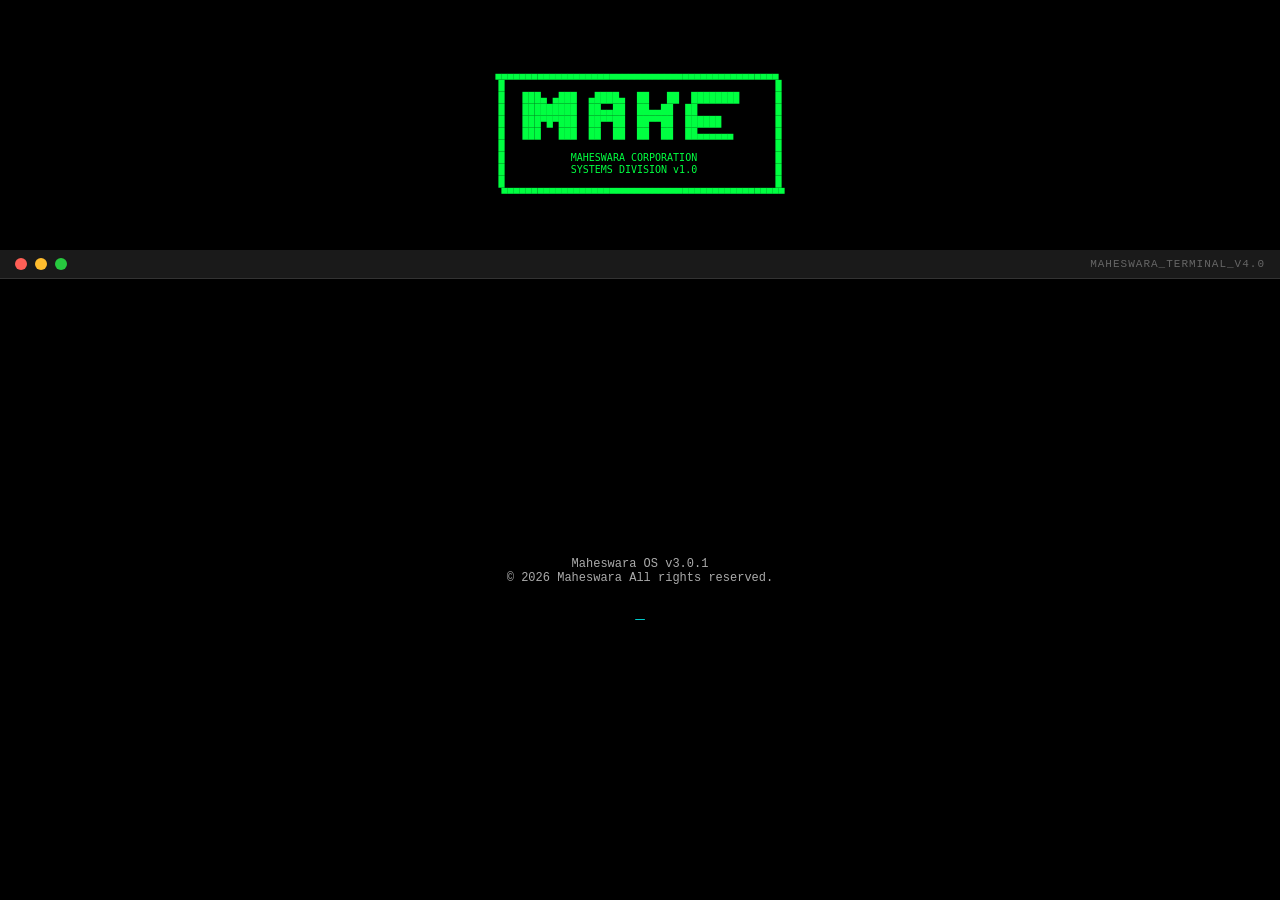
==== index.html @ d6e2cd4a "Update index.html" ====
<!DOCTYPE html>
<html lang="en">
<head>
<meta charset="UTF-8">
<meta name="viewport" content="width=device-width, initial-scale=1.0">
<title>Maheswara // Home</title>
<link rel="stylesheet" href="style.css">
<style>
/* SITE REVEAL */
.site-wrapper { display: none; opacity: 0; transition: opacity 0.8s ease; }

/* THE REAL TERMINAL CURSOR */
.cursor::after {
content: '_';
font-weight: bold;
animation: cmd-blink 1s step-end infinite;
color: var(--neon-cyan, #00f2ff);
}
@keyframes cmd-blink { 50% { opacity: 0; } }

/* MODULE ANIMATIONS */
.module { opacity: 0; transform: translateY(10px); transition: all 0.5s ease; }
.module.revealed { opacity: 1; transform: translateY(0); }

/* BOOT SCREEN STYLES */
#loading-bar-container { width: 300px; height: 15px; border: 2px solid #00f2ff; margin: 15px auto; position: relative; display: none; }
#loading-bar-fill { height: 100%; width: 0%; background: #00f2ff; box-shadow: 0 0 10px #00f2ff; }

/* HEADER LIVE STATS */
.live-stats {
display: flex;
justify-content: space-between;
background: rgba(0, 242, 255, 0.1);
border: 1px solid var(--neon-cyan, #00f2ff);
padding: 5px 10px;
font-family: var(--font-mono), monospace;
font-size: 0.75em;
color: var(--neon-cyan, #00f2ff);
margin-bottom: 15px;
}

/* Specific red for the rogue process failure */
.status-failed {
    color: #ff5f56;
    font-weight: bold;
    text-shadow: 0 0 5px #ff5f56;
}

/* Hide footer initially for sequential reveal */
#main-footer { opacity: 0; transition: opacity 0.5s; }
</style>
</head>
<body>

<!-- BOOT SCREEN -->
<div id="boot-screen" style="position:fixed; top:0; left:0; width:100%; height:100%; background:#000; z-index:10000; font-family:var(--font-mono), monospace; overflow:hidden; color: #00f2ff; display: flex; flex-direction: column;">
<pre><div id="boot-screen">
    <!-- This is where the logo goes -->
    <pre id="boot-logo" style="color: #00ff41; text-align: center; font-size: 10px; line-height: 1.2;">
▄▄▄▄▄▄▄▄▄▄▄▄▄▄▄▄▄▄▄▄▄▄▄▄▄▄▄▄▄▄▄▄▄▄▄▄▄▄▄▄▄▄▄▄▄▄▄ 
 █                                             █ 
 █   ███▄ ▄███  ▄████▄  ██   ██  ████████      █ 
 █   █████████  ██▄▄██  ██▄▄██  ██             █ 
 █   ███▀█▀███  ██▀▀██  ██▀▀██  ██████         █ 
 █   ███   ███  ██  ██  ██  ██  ██▄▄▄▄▄▄       █ 
 █                                             █ 
 █           MAHESWARA CORPORATION             █ 
 █           SYSTEMS DIVISION v1.0             █ 
 █                                             █ 
 ▀▀▀▀▀▀▀▀▀▀▀▀▀▀▀▀▀▀▀▀▀▀▀▀▀▀▀▀▀▀▀▀▀▀▀▀▀▀▀▀▀▀▀▀▀▀▀
    </pre>
</div></pre>
<!-- macOS STYLE TOP BAR -->
<div style="background: #1a1a1a; padding: 8px 15px; display: flex; justify-content: space-between; align-items: center; border-bottom: 1px solid #333;">
<div style="display: flex; gap: 8px;">
<div style="width: 12px; height: 12px; background: #ff5f56; border-radius: 50%;"></div>
<div style="width: 12px; height: 12px; background: #ffbd2e; border-radius: 50%;"></div>
<div style="width: 12px; height: 12px; background: #27c93f; border-radius: 50%;"></div>
</div>
<div style="color: #666; font-size: 11px; letter-spacing: 1px;">MAHESWARA_TERMINAL_V4.0</div>
</div>

<div id="terminal-body" style="padding: 40px; flex-grow: 1; display: flex; flex-direction: column; justify-content: center; align-items: center;">

<!-- INITIAL PROMPT SCREEN -->
<div id="init-prompt" style="text-align: center;">
<div style="font-size: 12px; color: #aaa; margin-bottom: 20px;">
Maheswara OS v3.0.1<br>
© 2026 Maheswara All rights reserved.
</div>
<span id="prompt-text"></span><span class="cursor"></span>
</div>

<!-- MAIN BOOT LOGO (Hidden Initially) -->
<div id="boot-sequence-container" style="display: none; text-align: center;">
<pre id="ascii-logo" style="font-size: 12px; line-height: 1.1; color: #00f2ff; text-shadow: 0 0 5px #00f2ff; margin-bottom: 20px; text-align: left;"></pre>

<div id="loading-bar-container"><div id="loading-bar-fill"></div></div>

<div style="display: flex; justify-content: center; align-items: center; gap: 10px; margin-top: 10px;">
<div id="boot-spinner" style="font-size: 1.2em; width: 15px;"></div>
<div id="boot-text" style="text-transform:uppercase; font-size: 12px; letter-spacing: 2px;"></div>
</div>
</div>
</div>
</div>

<div class="scanlines"></div>

<!-- MAIN SITE CONTENT -->
<div class="site-wrapper" id="main-site">
<header>
<div class="live-stats">
<div><span id="header-spinner"></span> MaheSwara Website-Interface // Build v3.0.1 // SYSTEM_STATUS: OPERATIONAL</div>
<div>SYS_STATUS: ACTIVE // LOG_TIME: <span id="utc-time"></span> UTC</div>
</div>
<div>
<div class="sys-info">ROOT_ACCESS_GRANTED // LOC: JAKARTA/DEPOK</div>
<h1 style="margin: 0; color: #fff; text-shadow: 0 0 10px var(--neon-cyan); text-transform: uppercase; font-size: 2.5em; letter-spacing: 2px;">Maheswara</h1>
</div>
<nav>
<ul>
<li><a href="main.html" class="active">cd /home</a></li>
<li><a href="blog.html">cd /blog</a></li>
<li><a href="archive.html">cd /archive</a></li>
<li><a href="social.html">cd /social_media</a></li>
</ul>
</nav>
</header>

<main class="content-grid">
<aside class="left-column">
<!-- MODULE 1: ID -->
<div class="module" id="mod-id">
<div class="module-title">IDENTIFICATION</div>
<img src="images/profile.png" alt="[USER_PHOTO]" style="width: 100%; border: 1px solid var(--neon-cyan); margin-bottom: 15px;">
<div style="font-size: 0.85em; color: #aaa; font-family: var(--font-mono);">
<span id="id-type-target" class="cursor"></span>
</div>
</div>

<!-- MODULE 2: SKILLS -->
<div class="module" id="mod-skills">
<div class="module-title">KNOWLEDGE_SKILLS</div>
<div style="font-size: 0.8em; line-height: 2; font-family: var(--font-mono);">
WIKIPEDIA_EDITING <span class="skill-bar" data-fill="8">[□□□□□□□□□□]</span> 80%<br>
DIGITAL_ARCHIVING <span class="skill-bar" data-fill="7">[□□□□□□□□□□]</span> 70%<br>
VIOLIN_PRACTICE   <span class="skill-bar" data-fill="5">[□□□□□□□□□□]</span> 50%<br>
SIM_CITY_LOGIC    <span class="skill-bar" data-fill="9">[□□□□□□□□□□]</span> 90%
</div>
</div>
</aside>

<section class="center-column">
<!-- MODULE 3: HELLO WORLD -->
<div class="module" id="mod-hello">
<div class="module-title">HELLO_WORLD.txt</div>
<div class="content-text">
<h2><span id="hello-h2-target" class="cursor"></span></h2>
<p><span id="hello-p1-target"></span></p>
<p><span id="hello-p2-target"></span></p>
</div>
</div>

<!-- MODULE 4: RECENT -->
<div class="module pink-border" id="mod-recent">
<div class="module-title pink-title">RECENT_ACTIVITY</div>
<div class="content-text">
<p>Currently obsessed with the narrative structure of <i>Roshidere</i> and finding the balance between Wikipedia maintenance and gaming.</p>
</div>
</div>
</section>

<aside class="right-column">
<!-- MODULE 5: PROFILE -->
<div class="module" id="mod-profile">
<div class="module-title">USER_PROFILE</div>
<div class="content-text" style="font-size: 0.9em;">
<span style="color: var(--neon-cyan);">></span> A digital entity specialized in creating knowledge structures. Rooted in Indonesian Wikipedia, exploring Fandom realms.
<div style="margin-top: 15px; color: #aaa;">
<strong>// CORE_INTERESTS:</strong>
<ul style="padding-left: 15px; margin-top: 5px;">
<li>Animanga (RomCom/SoL)</li>
<li>Umamusume & Racing</li>
<li>Misaki Mei & Alya</li>
<li>Digital Archiving</li>
<li>Violin & Piano</li>
</ul>
</div>
</div>
</div>

<!-- MODULE 6: COMMS -->
<div class="module" id="mod-comms">
<div class="module-title">COMMS_UPLINK</div>
<a href="#" class="uplink-btn">WIKIPEDIA_USERPAGE</a>
<a href="#" class="uplink-btn">DISCORD: @mhswra</a>
<a href="#" class="uplink-btn pink-title">[LEAVE_A_MESSAGE]</a>
</div>
</aside>
</main>

<!-- FOOTER AREA -->
<div style="margin-top: 30px;">
<small>
<div style="color: #888; font-size: 0.8em;">[SYSTEM]: Detecting rogue process: MAHESWARA.EXE... [FAILED]</div>
<div style="color: #00ff00; font-size: 0.8em;">[SYSTEM]: ADMINISTRATOR ACCESS GRANTED</div>
<div class="glitch-text" style="margin-top: 15px; font-size: 1.1em;">
"You didn't think I'd let you leave without a proper goodbye, did you?"<br>
<span style="color: #fff; font-style: italic; font-size: 0.8em;">-- Just Maheswara. <span class="cursor"></span></span>
</div>
</small>
</div>

<footer>
<div class="footer-container" style="text-align: center; padding: 20px 0; border-top: 1px solid #333; margin-top: 20px; font-size: 0.8em; color: #666;">
<p>© 2026 Maheswara. All rights reserved.</p>
<p>Content distributed under <a href="https://creativecommons.org/licenses/by/4.0/deed.en" target="_blank" rel="noopener" style="color:var(--neon-cyan)">CC-BY SA 4.0</a>. Unless otherwise noted.</p>
</div>
</footer>
</div>

<script>
(function() {
const wait = (ms) => new Promise(r => setTimeout(r, ms));

function setFavicon(url) {
let link = document.querySelector("link[rel~='icon']") || document.createElement('link');
link.rel = 'icon';
link.href = url;
document.head.appendChild(link);
}

// Live UTC Clock & Header Spinner
setInterval(() => {
const now = new Date();
const el = document.getElementById('utc-time');
if(el) el.innerText = now.toISOString().replace('T', ' ').substring(0, 19);
}, 1000);

const spinChars = ["/", "-", "\\", "|"];
let spinIdx = 0;
setInterval(() => {
const hSpin = document.getElementById('header-spinner');
const bSpin = document.getElementById('boot-spinner');
const char = spinChars[spinIdx++ % 4];
if(hSpin) hSpin.innerText = char;
if(bSpin) bSpin.innerText = char;
}, 150);

// Advanced Typing Engine (Keeps cursor at the end)
async function typeText(elId, text, speed) {
const el = document.getElementById(elId);
if (!el) return;
el.innerText = "";
for (let char of text) {
el.innerText += char;
await wait(speed);
}
}

async function binaryType(elId, text, speed) {
const el = document.getElementById(elId);
if (!el) return;
el.innerHTML = "";
const lines = text.split('<br>');
for (let i=0; i<lines.length; i++) {
let lineSpan = document.createElement('span');
el.appendChild(lineSpan);
for (let char of lines[i]) {
let charSpan = document.createElement('span');
lineSpan.appendChild(charSpan);
if (char !== " ") {
for (let j = 0; j < 2; j++) {
charSpan.innerText = Math.random() > 0.5 ? '1' : '0';
await wait(10);
}
}
charSpan.innerText = char;
await wait(speed);
}
if(i < lines.length - 1) el.appendChild(document.createElement('br'));
}
}

async function animateSkillBars() {
const bars = document.querySelectorAll('.skill-bar');
for (let bar of bars) {
const fillCount = parseInt(bar.getAttribute('data-fill'));
for (let i = 1; i <= fillCount; i++) {
bar.innerText = "[" + "■".repeat(i) + "□".repeat(10 - i) + "]";
await wait(40);
}
}
}

async function init() {
setFavicon('[data-uri]'); 

await wait(500);
await typeText('prompt-text', "STRIKE ANY KEY TO INITIATE UPLINK...", 30);

const bootSequence = async () => {
window.removeEventListener('keydown', bootSequence);
window.removeEventListener('click', bootSequence);
    
const logoText = `▄▄▄▄▄▄▄▄▄▄▄▄▄▄▄▄▄▄▄▄▄▄▄▄▄▄▄▄▄▄▄▄▄▄▄▄▄▄▄▄▄▄▄▄▄▄▄ 
 █                                             █ 
 █   ███▄ ▄███  ▄████▄  ██   ██  ████████      █ 
 █   █████████  ██▄▄██  ██▄▄██  ██             █ 
 █   ███▀█▀███  ██▀▀██  ██▀▀██  ██████         █ 
 █   ███   ███  ██  ██  ██  ██  ██▄▄▄▄▄▄       █ 
 █                                             █ 
 █           MAHESWARA CORPORATION             █ 
 █           SYSTEMS DIVISION v1.0             █ 
 █                                             █ 
 ▀▀▀▀▀▀▀▀▀▀▀▀▀▀▀▀▀▀▀▀▀▀▀▀▀▀▀▀▀▀▀▀▀▀▀▀▀▀▀▀▀▀▀▀▀▀▀`;
const logoEl = document.getElementById('boot-logo');

// This prints the logo line by line
async function printLogo() {
    const lines = logoText.split('\n');
    for (let line of lines) {
        logoEl.innerHTML += line + '\n';
        await new Promise(r => setTimeout(r, 50)); // Fast line-by-line reveal
    }
}
// 1. Hide Prompt, 1.5s Blank Pause
document.getElementById('init-prompt').style.display = 'none';
await wait(1500); // The "BOOM" pause

// 2. Line-by-Line Block ASCII Reveal
document.getElementById('boot-sequence-container').style.display = 'block';
const asciiBlock = `
███▄ ▄███ ▄████▄ ██  ██ █████ █████ ███  █  ███ ▄████▄ ██████  ▄████▄ 
█████████ ██▄▄██ ██▄▄██ ██▄▄  ██▄▄  ███  █  ███ ██▄▄██ ██   ██ ██▄▄██ 
███▀█▀███ ██▀▀██ ██▀▀██ ██▀▀  ▀▀▀██ ███ █ █ ███ ██▀▀██ ██████  ██▀▀██ 
███   ███ ██  ██ ██  ██ █████ █████ ▀█████████▀ ██  ██ ██   ██ ██  ██`;

const lines = asciiBlock.split('\n');
const logoEl = document.getElementById('ascii-logo');
for(let line of lines) {
if(line.trim() !== '') {
logoEl.innerHTML += line + '\n';
await wait(150); // Speed of the chunk loading
}
}

// 3. Fast Loading Bar
const loadContainer = document.getElementById('loading-bar-container');
const loadFill = document.getElementById('loading-bar-fill');
const bootText = document.getElementById('boot-text');
loadContainer.style.display = "block";

for(let p=0; p<=100; p += Math.floor(Math.random() * 15) + 5) {
let displayP = p > 100 ? 100 : p;
loadFill.style.width = displayP + "%";
bootText.innerText = `LOADING_CORE_MODULES... ${displayP}%`;
await wait(60);
}
bootText.innerText = "HANDSHAKE_COMPLETE.";
await wait(400);

// 4. Fade Out Boot
const screen = document.getElementById('boot-screen');
screen.style.opacity = "0";
setFavicon('images/favicon.png'); 

setTimeout(async () => {
screen.style.display = "none";
const site = document.getElementById('main-site');
site.style.display = "block";

// --- SEQUENTIAL PAGE ASSEMBLY ---
setTimeout(() => site.style.opacity = "1", 50);

await wait(500);

// Reveal ID box and type it slowly
document.getElementById('mod-id').classList.add('revealed');
await wait(300);
await binaryType('id-type-target', "NAME: Maheswara<br>ROLE: Daijizaiten<br>LOC: Depok, IDN", 40);
document.getElementById('id-type-target').classList.remove('cursor'); // remove blinker when done

// Reveal Skills and animate bars
document.getElementById('mod-skills').classList.add('revealed');
await animateSkillBars();

// Reveal Hello World and type it faster
document.getElementById('mod-hello').classList.add('revealed');
await wait(200);

const h2Text = "Greetings, Traveler";
const p1Text = "Welcome to this little corner of the internet. I'm a Jakarta-born enthusiast currently living in Depok. In the internet, I also go by the name Daijizaiten (which literally that is referring to Maheswara in Japanese/Chinese).";
const p2Text = "By day, I spend a lot of my time diving into the world of knowledge. I'm an entity passionate about digital archiving and structure. I believe that organizing information is like building a perfect city in a simulator; it’s all about how the pieces fit together.";

await typeText('hello-h2-target', h2Text, 25);
document.getElementById('hello-h2-target').classList.remove('cursor');

document.getElementById('hello-p1-target').classList.add('cursor');
await typeText('hello-p1-target', p1Text, 15);
document.getElementById('hello-p1-target').classList.remove('cursor');

document.getElementById('hello-p2-target').classList.add('cursor');
await typeText('hello-p2-target', p2Text, 15);
document.getElementById('hello-p2-target').classList.remove('cursor');

// Reveal the rest of the page all at once
document.getElementById('mod-recent').classList.add('revealed');
await wait(200);
document.getElementById('mod-profile').classList.add('revealed');
await wait(200);
document.getElementById('mod-comms').classList.add('revealed');

}, 800); // Matches the new 0.8s fade out css
};

window.addEventListener('keydown', bootSequence);
window.addEventListener('click', bootSequence);
}

document.readyState === "complete" ? init() : document.addEventListener("DOMContentLoaded", init);
})();
</script>
</body>
---- style.css ----
/* CORE VARIABLES */
        :root {
            --neon-cyan: #00ffff;
            --neon-pink: #ff4da6;
            --terminal-bg: #000;
            --panel-bg: rgba(0, 255, 255, 0.05);
            --font-mono: 'Consolas', 'Courier New', Courier, monospace;
        }

        /* GLOBAL STYLES */
        body, html {
            margin: 0; padding: 0;
            background-color: var(--terminal-bg);
            color: var(--neon-cyan);
            font-family: var(--font-mono);
            min-height: 100vh;
        }

        .scanlines {
            position: fixed;
            top: 0; left: 0; width: 100%; height: 100%;
            background: repeating-linear-gradient(0deg, rgba(0,0,0,0.15), rgba(0,0,0,0.15) 1px, transparent 1px, transparent 2px);
            pointer-events: none; z-index: 999;
        }

        .site-wrapper {
            max-width: 1200px;
            margin: 0 auto;
            padding: 20px;
            position: relative;
            z-index: 1;
        }

        /* HEADER */
        header {
            border-bottom: 2px solid var(--neon-cyan);
            margin-bottom: 30px;
            padding-bottom: 10px;
            display: flex;
            flex-wrap: wrap;
            justify-content: space-between;
            align-items: flex-end;
        }

        .sys-info {
            font-size: 0.75em;
            color: rgba(0, 255, 255, 0.5);
            letter-spacing: 2px;
            margin-bottom: 10px;
        }

        nav ul { list-style: none; padding: 0; margin: 0; display: flex; gap: 15px; flex-wrap: wrap; }
        
        /* HOVER ANIMATION LOGIC */
        nav a {
            color: var(--neon-cyan);
            text-decoration: none;
            font-weight: bold;
            font-size: 1.1em;
            padding: 5px 10px;
            transition: all 0.2s ease;
            text-transform: uppercase;
            display: inline-block;
        }
        
        nav a::before {
            content: "";
            margin-right: 0px;
            opacity: 0;
            transition: all 0.2s ease;
        }
        
        nav a:hover::before, nav a.active::before {
            content: "> ";
            opacity: 1;
            margin-right: 5px;
        }

        nav a:hover, nav a.active {
            background-color: var(--neon-cyan);
            color: #000;
            box-shadow: 0 0 10px var(--neon-cyan);
        }

/* MAGAZINE GRID */
.content-grid { 
    display: grid; 
    grid-template-columns: 1fr 2fr 1fr; 
    gap: 25px; 
    align-items: start;
    max-width: 1200px;
    margin: 0 auto;
}

/* Responsiveness */
@media (max-width: 1000px) { 
    .content-grid { grid-template-columns: 1fr 1fr; } 
    /* This makes the right column span both rows or stay put */
    .right-column { grid-column: span 1; } 
}

@media (max-width: 700px) { 
    .content-grid { grid-template-columns: 1fr; } 
}

        /* MODULES */
        .module {
            background: var(--panel-bg);
            border: 1px solid rgba(0,255,255,0.3);
            border-radius: 3px;
            padding: 20px;
            margin-bottom: 25px;
        }

        .module-title {
            font-size: 1em;
            border-bottom: 1px dashed var(--neon-cyan);
            padding-bottom: 5px;
            margin-bottom: 15px;
            text-transform: uppercase;
            letter-spacing: 2px;
            color: var(--neon-cyan);
            text-shadow: 0 0 5px var(--neon-cyan);
        }

        /* GLITCH & PINK STYLES */
        .pink-border { border-color: var(--neon-pink) !important; }
        .pink-title { color: var(--neon-pink) !important; text-shadow: 0 0 5px var(--neon-pink) !important; border-color: var(--neon-pink) !important; }
        .glitch-text { color: var(--neon-pink); text-shadow: 0 0 8px var(--neon-pink); }

        /* CONTENT TEXT */
        .content-text { color: #fff; line-height: 1.6; font-size: 0.95em; }
        .content-text h2 { margin-top: 0; color: #fff; text-shadow: 0 0 10px var(--neon-cyan); }

        /* BUTTONS */
        .uplink-btn {
            display: block;
            border: 1px solid var(--neon-cyan);
            padding: 10px;
            text-align: center;
            text-decoration: none;
            color: var(--neon-cyan);
            font-weight: bold;
            background: rgba(0,255,255,0.1);
            margin-bottom: 10px;
            transition: 0.3s;
        }
        .uplink-btn:hover { background: var(--neon-cyan); color: #000; box-shadow: 0 0 10px var(--neon-cyan); }

        footer {
            margin-top: 50px;
            padding-top: 20px;
            border-top: 1px solid #333;
            text-align: center;
        }

/* Style for images inside posts */
.post-visual {
    border: 1px solid var(--neon-cyan);
    padding: 8px;
    background: rgba(0, 255, 255, 0.05); /* Very faint glow */
    margin: 25px 0;
    text-align: center;
}

.post-visual img {
    max-width: 100%;
    display: block;
    border: 1px solid #111;
}

.post-caption {
    font-size: 0.7em;
    color: var(--neon-cyan);
    text-transform: uppercase;
    letter-spacing: 1px;
    margin-top: 10px;
    text-align: center;
}

/* Container for the actual article text */
.post-container {
    max-width: 800px; /* This prevents the text from stretching too wide */
    margin: 0 auto;   /* Centers the container */
    padding: 20px;
}

/* Style for the text paragraphs */
.post-content p {
    margin-bottom: 20px; /* Creates the "paragraph-y" feel */
    line-height: 1.6;    /* Makes it easier to read */
    color: #ccc;         /* Slightly softer than pure white */
}

/* Ensure images fit within the container */
.post-content img {
    max-width: 100%;
    height: auto;
    margin: 20px 0;
    border: 1px solid var(--neon-cyan);
}

.post-body {
    max-width: 750px; /* Limits the width so it doesn't sprawl */
    margin: 0 auto;   /* Centers the text block */
    padding: 20px;    /* Adds the breathing room inside the module */
}

.post-body p {
    margin-bottom: 20px; /* This creates the paragraph spacing */
    line-height: 1.8;    /* Increases readability */
}

.post-visual {
    margin: 30px 0;
    text-align: center;
}

.post-visual img {
    max-width: 100%; /* Prevents image from being too big */
    border: 1px solid var(--neon-cyan);
}

/* Footer Container */
.footer-container {
    text-align: center;
    padding: 40px 20px;
    margin-top: 50px;
    border-top: 1px solid rgba(0, 255, 255, 0.2); /* Faint border */
    font-size: 0.7em; /* Small text */
    color: rgba(0, 255, 255, 0.4); /* Dimmed cyan */
    letter-spacing: 2px;
    text-transform: uppercase;
}

.footer-container p {
    margin: 5px 0;
}

/* Base link style */
a {
    color: var(--neon-cyan);
    text-decoration: none; /* Removes the underline */
    border-bottom: 1px solid transparent;
    transition: all 0.2s ease;
}

/* Hover effect */
a:hover {
    color: var(--neon-pink);
    border-bottom: 1px solid var(--neon-pink); /* Subtle underline on hover */
}
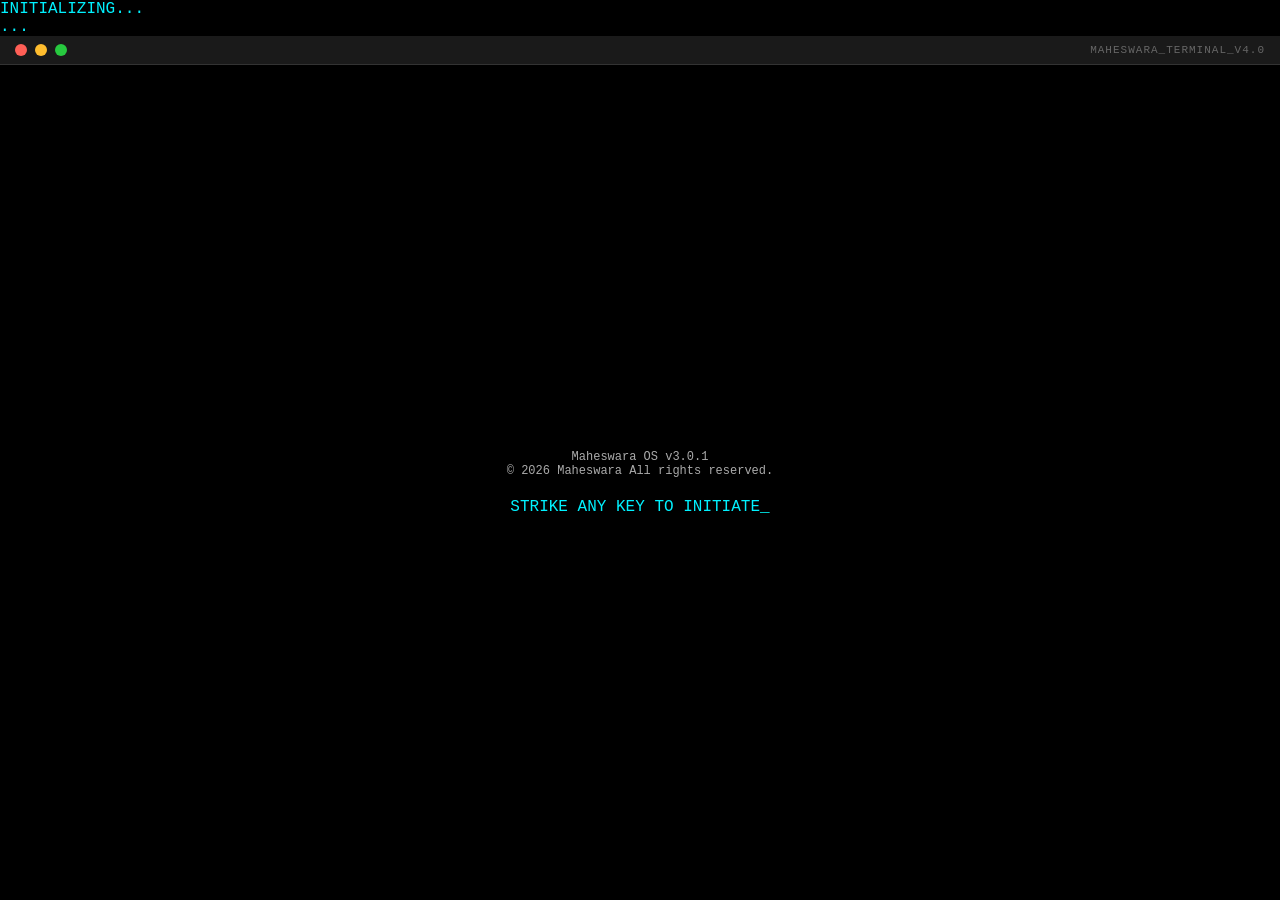
==== commit 2919df46: "Update index.html" ====
--- a/index.html
+++ b/index.html
@@ -54,22 +54,9 @@
 
 <!-- BOOT SCREEN -->
 <div id="boot-screen" style="position:fixed; top:0; left:0; width:100%; height:100%; background:#000; z-index:10000; font-family:var(--font-mono), monospace; overflow:hidden; color: #00f2ff; display: flex; flex-direction: column;">
-<pre><div id="boot-screen">
-    <!-- This is where the logo goes -->
-    <pre id="boot-logo" style="color: #00ff41; text-align: center; font-size: 10px; line-height: 1.2;">
-▄▄▄▄▄▄▄▄▄▄▄▄▄▄▄▄▄▄▄▄▄▄▄▄▄▄▄▄▄▄▄▄▄▄▄▄▄▄▄▄▄▄▄▄▄▄▄ 
- █                                             █ 
- █   ███▄ ▄███  ▄████▄  ██   ██  ████████      █ 
- █   █████████  ██▄▄██  ██▄▄██  ██             █ 
- █   ███▀█▀███  ██▀▀██  ██▀▀██  ██████         █ 
- █   ███   ███  ██  ██  ██  ██  ██▄▄▄▄▄▄       █ 
- █                                             █ 
- █           MAHESWARA CORPORATION             █ 
- █           SYSTEMS DIVISION v1.0             █ 
- █                                             █ 
- ▀▀▀▀▀▀▀▀▀▀▀▀▀▀▀▀▀▀▀▀▀▀▀▀▀▀▀▀▀▀▀▀▀▀▀▀▀▀▀▀▀▀▀▀▀▀▀
-    </pre>
-</div></pre>
+    
+    <div id="boot-text">INITIALIZING...</div>
+    <div id="loading-bar">...</div>
 <!-- macOS STYLE TOP BAR -->
 <div style="background: #1a1a1a; padding: 8px 15px; display: flex; justify-content: space-between; align-items: center; border-bottom: 1px solid #333;">
 <div style="display: flex; gap: 8px;">
@@ -303,28 +290,7 @@
 const bootSequence = async () => {
 window.removeEventListener('keydown', bootSequence);
 window.removeEventListener('click', bootSequence);
-    
-const logoText = `▄▄▄▄▄▄▄▄▄▄▄▄▄▄▄▄▄▄▄▄▄▄▄▄▄▄▄▄▄▄▄▄▄▄▄▄▄▄▄▄▄▄▄▄▄▄▄ 
- █                                             █ 
- █   ███▄ ▄███  ▄████▄  ██   ██  ████████      █ 
- █   █████████  ██▄▄██  ██▄▄██  ██             █ 
- █   ███▀█▀███  ██▀▀██  ██▀▀██  ██████         █ 
- █   ███   ███  ██  ██  ██  ██  ██▄▄▄▄▄▄       █ 
- █                                             █ 
- █           MAHESWARA CORPORATION             █ 
- █           SYSTEMS DIVISION v1.0             █ 
- █                                             █ 
- ▀▀▀▀▀▀▀▀▀▀▀▀▀▀▀▀▀▀▀▀▀▀▀▀▀▀▀▀▀▀▀▀▀▀▀▀▀▀▀▀▀▀▀▀▀▀▀`;
-const logoEl = document.getElementById('boot-logo');
-
-// This prints the logo line by line
-async function printLogo() {
-    const lines = logoText.split('\n');
-    for (let line of lines) {
-        logoEl.innerHTML += line + '\n';
-        await new Promise(r => setTimeout(r, 50)); // Fast line-by-line reveal
-    }
-}
+
 // 1. Hide Prompt, 1.5s Blank Pause
 document.getElementById('init-prompt').style.display = 'none';
 await wait(1500); // The "BOOM" pause
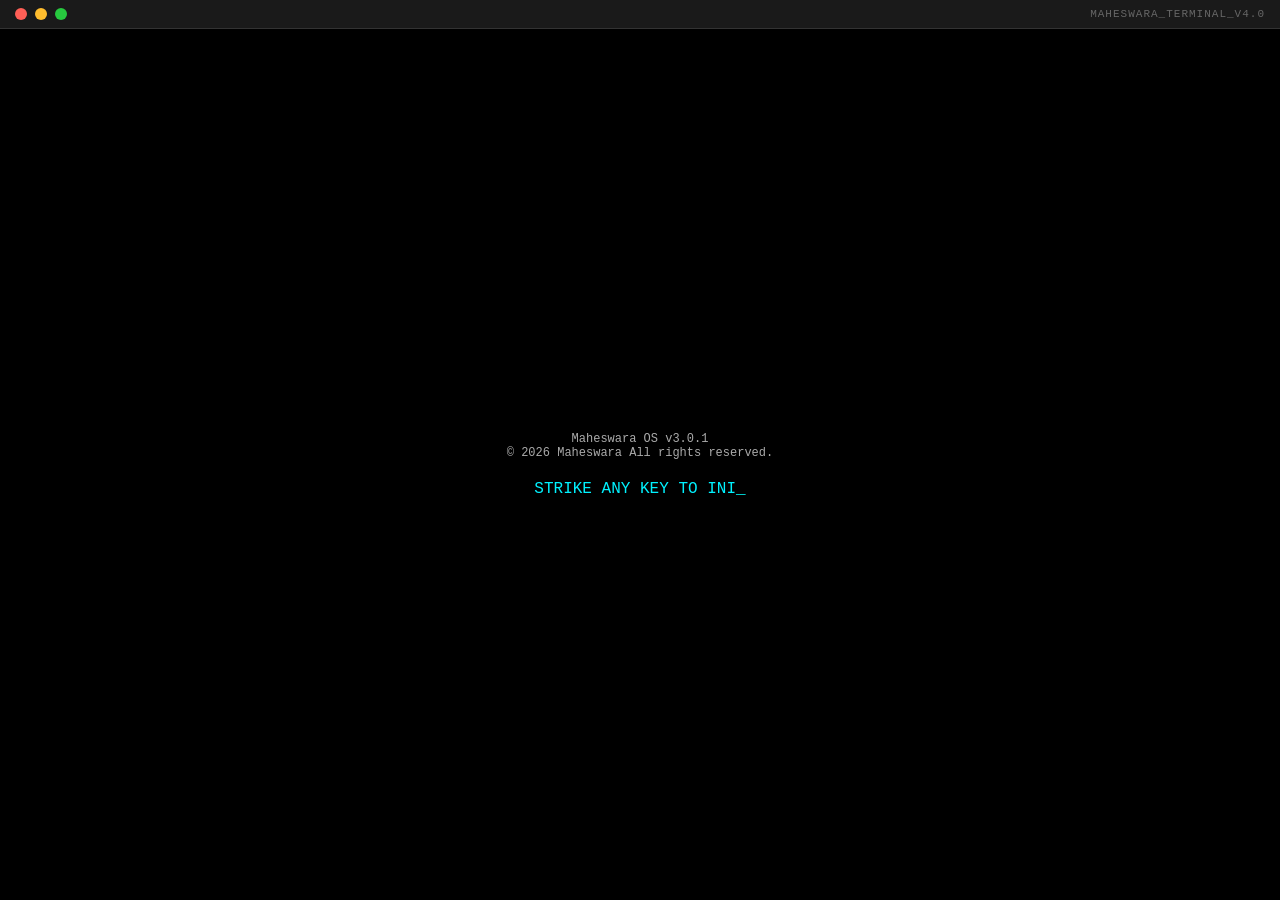
==== commit c48248c6: "Update index.html" ====
--- a/index.html
+++ b/index.html
@@ -55,8 +55,6 @@
 <!-- BOOT SCREEN -->
 <div id="boot-screen" style="position:fixed; top:0; left:0; width:100%; height:100%; background:#000; z-index:10000; font-family:var(--font-mono), monospace; overflow:hidden; color: #00f2ff; display: flex; flex-direction: column;">
     
-    <div id="boot-text">INITIALIZING...</div>
-    <div id="loading-bar">...</div>
 <!-- macOS STYLE TOP BAR -->
 <div style="background: #1a1a1a; padding: 8px 15px; display: flex; justify-content: space-between; align-items: center; border-bottom: 1px solid #333;">
 <div style="display: flex; gap: 8px;">
@@ -91,7 +89,8 @@
 </div>
 </div>
 </div>
-
+    <div id="boot-text">INITIALIZING...</div>
+    <div id="loading-bar">...</div>
 <div class="scanlines"></div>
 
 <!-- MAIN SITE CONTENT -->
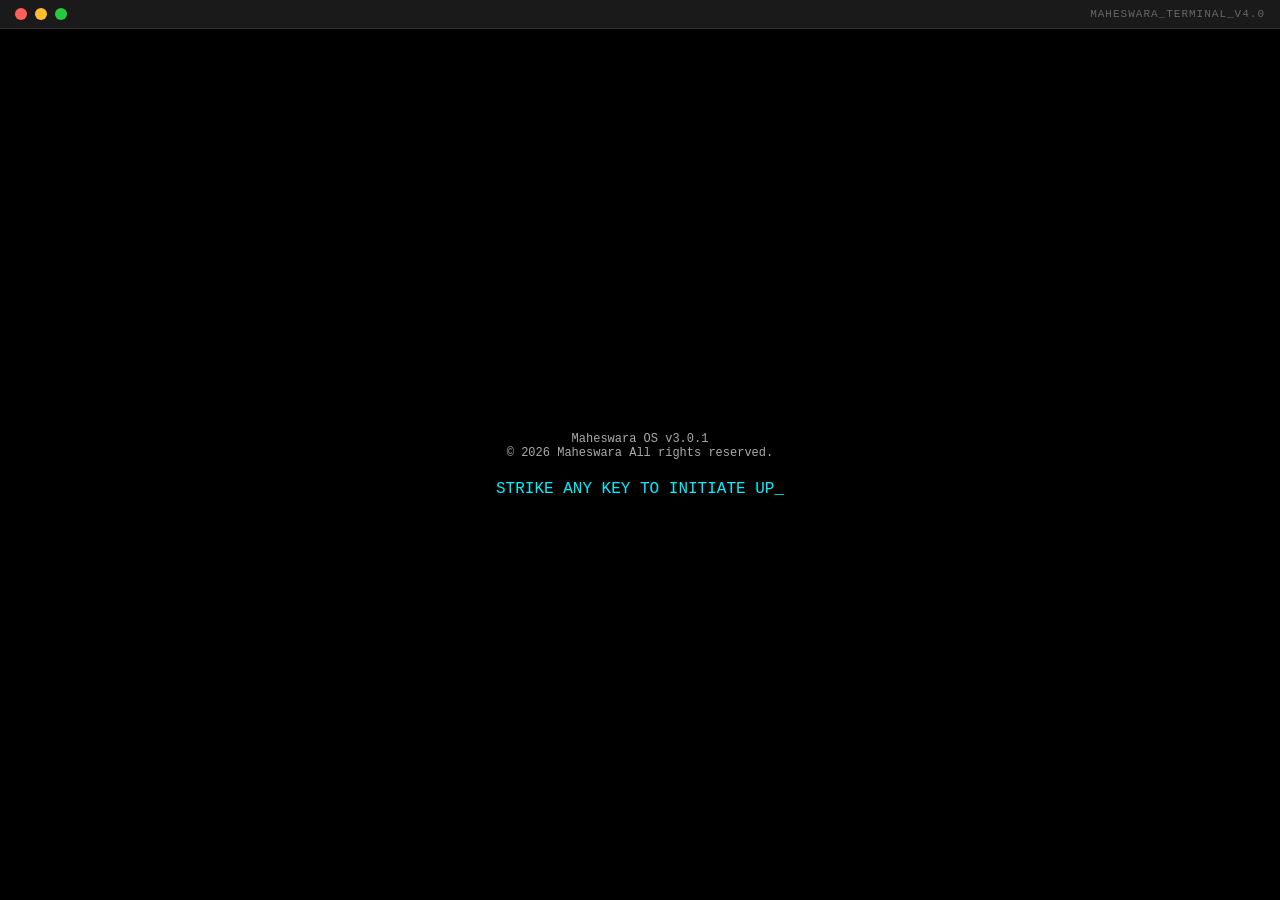
==== commit af604602: "Update index.html" ====
--- a/index.html
+++ b/index.html
@@ -89,8 +89,6 @@
 </div>
 </div>
 </div>
-    <div id="boot-text">INITIALIZING...</div>
-    <div id="loading-bar">...</div>
 <div class="scanlines"></div>
 
 <!-- MAIN SITE CONTENT -->
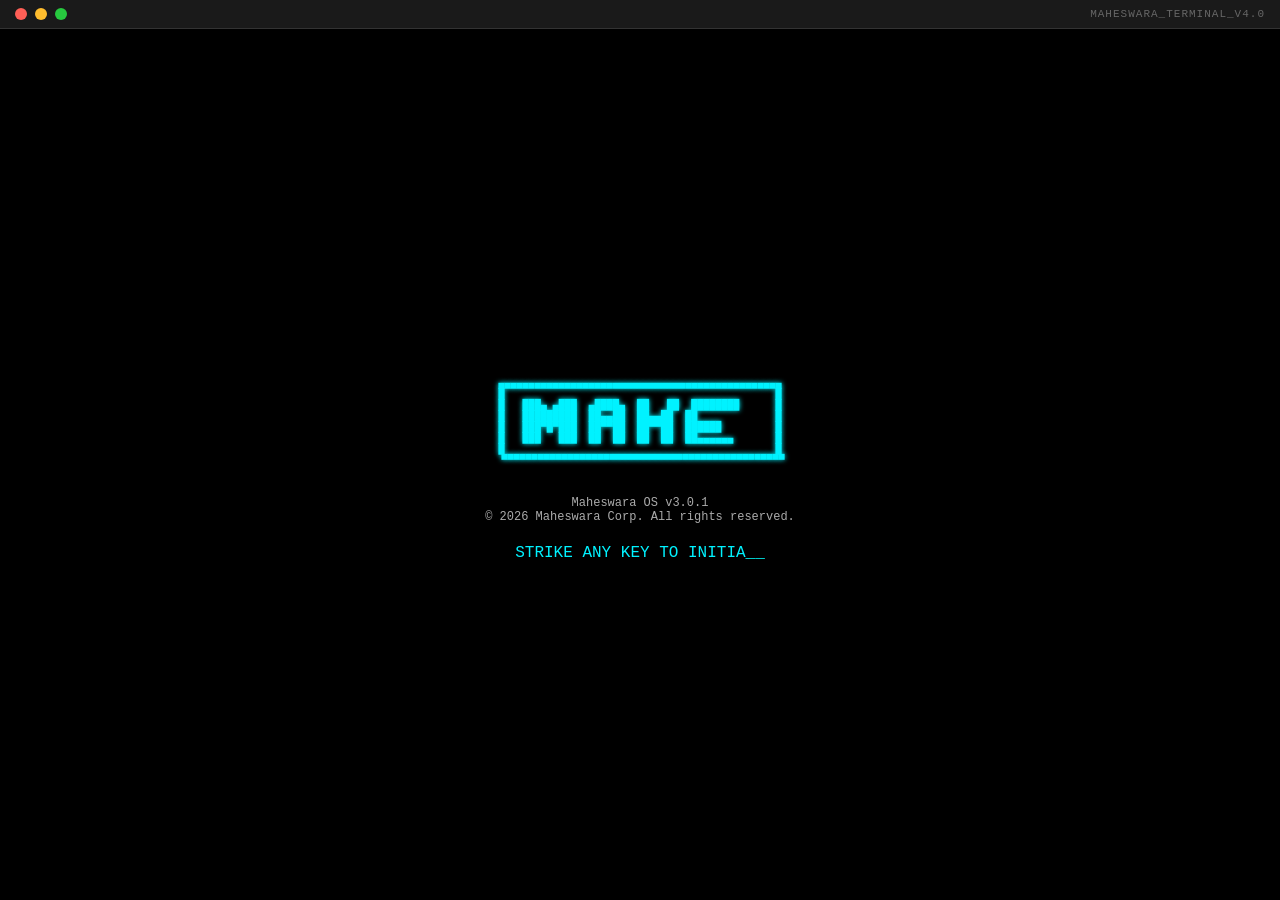
==== commit 613680fe: "Update index.html" ====
--- a/index.html
+++ b/index.html
@@ -3,7 +3,7 @@
 <head>
 <meta charset="UTF-8">
 <meta name="viewport" content="width=device-width, initial-scale=1.0">
-<title>Maheswara // Home</title>
+<title>MAHESWARA OS // STARTING</title>
 <link rel="stylesheet" href="style.css">
 <style>
 /* SITE REVEAL */
@@ -11,10 +11,10 @@
 
 /* THE REAL TERMINAL CURSOR */
 .cursor::after {
-content: '_';
-font-weight: bold;
-animation: cmd-blink 1s step-end infinite;
-color: var(--neon-cyan, #00f2ff);
+    content: '_';
+    font-weight: bold;
+    animation: cmd-blink 1s step-end infinite;
+    color: var(--neon-cyan, #00f2ff);
 }
 @keyframes cmd-blink { 50% { opacity: 0; } }
 
@@ -28,361 +28,421 @@
 
 /* HEADER LIVE STATS */
 .live-stats {
-display: flex;
-justify-content: space-between;
-background: rgba(0, 242, 255, 0.1);
-border: 1px solid var(--neon-cyan, #00f2ff);
-padding: 5px 10px;
-font-family: var(--font-mono), monospace;
-font-size: 0.75em;
-color: var(--neon-cyan, #00f2ff);
-margin-bottom: 15px;
+    display: flex;
+    justify-content: space-between;
+    background: rgba(0, 242, 255, 0.1);
+    border: 1px solid var(--neon-cyan, #00f2ff);
+    padding: 5px 10px;
+    font-family: var(--font-mono), monospace;
+    font-size: 0.75em;
+    color: var(--neon-cyan, #00f2ff);
+    margin-bottom: 15px;
 }
-
-/* Specific red for the rogue process failure */
-.status-failed {
-    color: #ff5f56;
-    font-weight: bold;
-    text-shadow: 0 0 5px #ff5f56;
-}
-
-/* Hide footer initially for sequential reveal */
-#main-footer { opacity: 0; transition: opacity 0.5s; }
 </style>
 </head>
 <body>
 
-<!-- BOOT SCREEN -->
 <div id="boot-screen" style="position:fixed; top:0; left:0; width:100%; height:100%; background:#000; z-index:10000; font-family:var(--font-mono), monospace; overflow:hidden; color: #00f2ff; display: flex; flex-direction: column;">
     
-<!-- macOS STYLE TOP BAR -->
-<div style="background: #1a1a1a; padding: 8px 15px; display: flex; justify-content: space-between; align-items: center; border-bottom: 1px solid #333;">
-<div style="display: flex; gap: 8px;">
-<div style="width: 12px; height: 12px; background: #ff5f56; border-radius: 50%;"></div>
-<div style="width: 12px; height: 12px; background: #ffbd2e; border-radius: 50%;"></div>
-<div style="width: 12px; height: 12px; background: #27c93f; border-radius: 50%;"></div>
-</div>
-<div style="color: #666; font-size: 11px; letter-spacing: 1px;">MAHESWARA_TERMINAL_V4.0</div>
-</div>
-
-<div id="terminal-body" style="padding: 40px; flex-grow: 1; display: flex; flex-direction: column; justify-content: center; align-items: center;">
-
-<!-- INITIAL PROMPT SCREEN -->
-<div id="init-prompt" style="text-align: center;">
-<div style="font-size: 12px; color: #aaa; margin-bottom: 20px;">
-Maheswara OS v3.0.1<br>
-© 2026 Maheswara All rights reserved.
-</div>
-<span id="prompt-text"></span><span class="cursor"></span>
-</div>
-
-<!-- MAIN BOOT LOGO (Hidden Initially) -->
-<div id="boot-sequence-container" style="display: none; text-align: center;">
-<pre id="ascii-logo" style="font-size: 12px; line-height: 1.1; color: #00f2ff; text-shadow: 0 0 5px #00f2ff; margin-bottom: 20px; text-align: left;"></pre>
-
-<div id="loading-bar-container"><div id="loading-bar-fill"></div></div>
-
-<div style="display: flex; justify-content: center; align-items: center; gap: 10px; margin-top: 10px;">
-<div id="boot-spinner" style="font-size: 1.2em; width: 15px;"></div>
-<div id="boot-text" style="text-transform:uppercase; font-size: 12px; letter-spacing: 2px;"></div>
-</div>
-</div>
-</div>
+    <div style="background: #1a1a1a; padding: 8px 15px; display: flex; justify-content: space-between; align-items: center; border-bottom: 1px solid #333;">
+        <div style="display: flex; gap: 8px;">
+            <div style="width: 12px; height: 12px; background: #ff5f56; border-radius: 50%;"></div>
+            <div style="width: 12px; height: 12px; background: #ffbd2e; border-radius: 50%;"></div>
+            <div style="width: 12px; height: 12px; background: #27c93f; border-radius: 50%;"></div>
+        </div>
+        <div style="color: #666; font-size: 11px; letter-spacing: 1px;">MAHESWARA_TERMINAL_V4.0</div>
+    </div>
+
+    <div id="terminal-body" style="padding: 40px; flex-grow: 1; display: flex; flex-direction: column; justify-content: center; align-items: center;">
+        
+        <div id="init-prompt" style="text-align: center;">
+            <pre style="font-size: 10px; line-height: 1.1; color: #00f2ff; margin-bottom: 20px; text-shadow: 0 0 5px #00f2ff;">
+ ▄▄▄▄▄▄▄▄▄▄▄▄▄▄▄▄▄▄▄▄▄▄▄▄▄▄▄▄▄▄▄▄▄▄▄▄▄▄▄▄▄▄▄▄▄▄▄ 
+ █                                             █ 
+ █   ███▄ ▄███  ▄████▄  ██   ██  ████████      █ 
+ █   █████████  ██▄▄██  ██▄▄██  ██             █ 
+ █   ███▀█▀███  ██▀▀██  ██▀▀██  ██████         █ 
+ █   ███   ███  ██  ██  ██  ██  ██▄▄▄▄▄▄       █ 
+ █                                             █ 
+ ▀▀▀▀▀▀▀▀▀▀▀▀▀▀▀▀▀▀▀▀▀▀▀▀▀▀▀▀▀▀▀▀▀▀▀▀▀▀▀▀▀▀▀▀▀▀▀
+            </pre>
+            <div style="font-size: 12px; color: #aaa; margin-bottom: 20px;">
+                Maheswara OS v3.0.1<br>
+                © 2026 Maheswara Corp. All rights reserved.
+            </div>
+            <span id="prompt-text"></span><span class="cursor"></span>
+        </div>
+
+        <div id="linux-boot-logs" style="display: none; text-align: left; width: 100%; max-width: 600px; font-size: 11px; color: #00ff00; margin-bottom: 20px; height: 150px; overflow: hidden;"></div>
+
+        <div id="boot-sequence-container" style="display: none; text-align: center;">
+            <pre id="ascii-logo" style="font-size: 12px; line-height: 1.1; color: #00f2ff; text-shadow: 0 0 5px #00f2ff; margin-bottom: 20px; text-align: left;"></pre>
+            <div id="loading-bar-container"><div id="loading-bar-fill"></div></div>
+            <div style="display: flex; justify-content: center; align-items: center; gap: 10px; margin-top: 10px;">
+                <div id="boot-spinner" style="font-size: 1.2em; width: 15px;"></div>
+                <div id="boot-text" style="text-transform:uppercase; font-size: 12px; letter-spacing: 2px;"></div>
+            </div>
+        </div>
+    </div>
 </div>
 <div class="scanlines"></div>
 
-<!-- MAIN SITE CONTENT -->
 <div class="site-wrapper" id="main-site">
-<header>
-<div class="live-stats">
-<div><span id="header-spinner"></span> MaheSwara Website-Interface // Build v3.0.1 // SYSTEM_STATUS: OPERATIONAL</div>
-<div>SYS_STATUS: ACTIVE // LOG_TIME: <span id="utc-time"></span> UTC</div>
-</div>
-<div>
-<div class="sys-info">ROOT_ACCESS_GRANTED // LOC: JAKARTA/DEPOK</div>
-<h1 style="margin: 0; color: #fff; text-shadow: 0 0 10px var(--neon-cyan); text-transform: uppercase; font-size: 2.5em; letter-spacing: 2px;">Maheswara</h1>
-</div>
-<nav>
-<ul>
-<li><a href="main.html" class="active">cd /home</a></li>
-<li><a href="blog.html">cd /blog</a></li>
-<li><a href="archive.html">cd /archive</a></li>
-<li><a href="social.html">cd /social_media</a></li>
-</ul>
-</nav>
-</header>
-
-<main class="content-grid">
-<aside class="left-column">
-<!-- MODULE 1: ID -->
-<div class="module" id="mod-id">
-<div class="module-title">IDENTIFICATION</div>
-<img src="images/profile.png" alt="[USER_PHOTO]" style="width: 100%; border: 1px solid var(--neon-cyan); margin-bottom: 15px;">
-<div style="font-size: 0.85em; color: #aaa; font-family: var(--font-mono);">
-<span id="id-type-target" class="cursor"></span>
-</div>
-</div>
-
-<!-- MODULE 2: SKILLS -->
-<div class="module" id="mod-skills">
-<div class="module-title">KNOWLEDGE_SKILLS</div>
-<div style="font-size: 0.8em; line-height: 2; font-family: var(--font-mono);">
-WIKIPEDIA_EDITING <span class="skill-bar" data-fill="8">[□□□□□□□□□□]</span> 80%<br>
-DIGITAL_ARCHIVING <span class="skill-bar" data-fill="7">[□□□□□□□□□□]</span> 70%<br>
-VIOLIN_PRACTICE   <span class="skill-bar" data-fill="5">[□□□□□□□□□□]</span> 50%<br>
-SIM_CITY_LOGIC    <span class="skill-bar" data-fill="9">[□□□□□□□□□□]</span> 90%
-</div>
-</div>
-</aside>
-
-<section class="center-column">
-<!-- MODULE 3: HELLO WORLD -->
-<div class="module" id="mod-hello">
-<div class="module-title">HELLO_WORLD.txt</div>
-<div class="content-text">
-<h2><span id="hello-h2-target" class="cursor"></span></h2>
-<p><span id="hello-p1-target"></span></p>
-<p><span id="hello-p2-target"></span></p>
-</div>
-</div>
-
-<!-- MODULE 4: RECENT -->
-<div class="module pink-border" id="mod-recent">
-<div class="module-title pink-title">RECENT_ACTIVITY</div>
-<div class="content-text">
-<p>Currently obsessed with the narrative structure of <i>Roshidere</i> and finding the balance between Wikipedia maintenance and gaming.</p>
-</div>
-</div>
-</section>
-
-<aside class="right-column">
-<!-- MODULE 5: PROFILE -->
-<div class="module" id="mod-profile">
-<div class="module-title">USER_PROFILE</div>
-<div class="content-text" style="font-size: 0.9em;">
-<span style="color: var(--neon-cyan);">></span> A digital entity specialized in creating knowledge structures. Rooted in Indonesian Wikipedia, exploring Fandom realms.
-<div style="margin-top: 15px; color: #aaa;">
-<strong>// CORE_INTERESTS:</strong>
-<ul style="padding-left: 15px; margin-top: 5px;">
-<li>Animanga (RomCom/SoL)</li>
-<li>Umamusume & Racing</li>
-<li>Misaki Mei & Alya</li>
-<li>Digital Archiving</li>
-<li>Violin & Piano</li>
-</ul>
-</div>
-</div>
-</div>
-
-<!-- MODULE 6: COMMS -->
-<div class="module" id="mod-comms">
-<div class="module-title">COMMS_UPLINK</div>
-<a href="#" class="uplink-btn">WIKIPEDIA_USERPAGE</a>
-<a href="#" class="uplink-btn">DISCORD: @mhswra</a>
-<a href="#" class="uplink-btn pink-title">[LEAVE_A_MESSAGE]</a>
-</div>
-</aside>
-</main>
-
-<!-- FOOTER AREA -->
-<div style="margin-top: 30px;">
-<small>
-<div style="color: #888; font-size: 0.8em;">[SYSTEM]: Detecting rogue process: MAHESWARA.EXE... [FAILED]</div>
-<div style="color: #00ff00; font-size: 0.8em;">[SYSTEM]: ADMINISTRATOR ACCESS GRANTED</div>
-<div class="glitch-text" style="margin-top: 15px; font-size: 1.1em;">
-"You didn't think I'd let you leave without a proper goodbye, did you?"<br>
-<span style="color: #fff; font-style: italic; font-size: 0.8em;">-- Just Maheswara. <span class="cursor"></span></span>
-</div>
-</small>
-</div>
-
-<footer>
-<div class="footer-container" style="text-align: center; padding: 20px 0; border-top: 1px solid #333; margin-top: 20px; font-size: 0.8em; color: #666;">
-<p>© 2026 Maheswara. All rights reserved.</p>
-<p>Content distributed under <a href="https://creativecommons.org/licenses/by/4.0/deed.en" target="_blank" rel="noopener" style="color:var(--neon-cyan)">CC-BY SA 4.0</a>. Unless otherwise noted.</p>
-</div>
-</footer>
+    <header id="site-header">
+        <div class="live-stats">
+            <div><span id="header-spinner"></span> MaheSwara Website-Interface // Build v3.0.1 // SYSTEM_STATUS: OPERATIONAL</div>
+            <div>SYS_STATUS: ACTIVE // LOG_TIME: <span id="utc-time"></span> UTC</div>
+        </div>
+        <div>
+            <div class="sys-info">ROOT_ACCESS_GRANTED // LOC: JAKARTA/DEPOK</div>
+            <h1 style="margin: 0; color: #fff; text-shadow: 0 0 10px var(--neon-cyan); text-transform: uppercase; font-size: 2.5em; letter-spacing: 2px;">Maheswara</h1>
+        </div>
+        <nav>
+            <ul>
+                <li><a href="main.html" class="active">cd /home</a></li>
+                <li><a href="blog.html">cd /blog</a></li>
+                <li><a href="archive.html">cd /archive</a></li>
+                <li><a href="social.html">cd /social_media</a></li>
+            </ul>
+        </nav>
+    </header>
+
+    <main class="content-grid">
+        <aside class="left-column">
+            <div class="module" id="mod-id">
+                <div class="module-title">IDENTIFICATION</div>
+                <img src="images/profile.png" alt="[USER_PHOTO]" style="width: 100%; border: 1px solid var(--neon-cyan); margin-bottom: 15px;">
+                <div style="font-size: 0.85em; color: #aaa; font-family: var(--font-mono);">
+                    <span id="id-type-target"></span>
+                </div>
+            </div>
+            
+            <div class="module" id="mod-skills">
+                <div class="module-title">KNOWLEDGE_SKILLS</div>
+                <div style="font-size: 0.8em; line-height: 2; font-family: var(--font-mono);">
+                    WIKIPEDIA_EDITING <span class="skill-bar" data-fill="8">[□□□□□□□□□□]</span> 80%<br>
+                    DIGITAL_ARCHIVING <span class="skill-bar" data-fill="7">[□□□□□□□□□□]</span> 70%<br>
+                    VIOLIN_PRACTICE   <span class="skill-bar" data-fill="5">[□□□□□□□□□□]</span> 50%<br>
+                    SIM_CITY_LOGIC    <span class="skill-bar" data-fill="9">[□□□□□□□□□□]</span> 90%
+                </div>
+            </div>
+        </aside>
+
+        <section class="center-column">
+            <div class="module" id="mod-hello">
+                <div class="module-title">HELLO_WORLD.txt</div>
+                <div class="content-text">
+                    <h2><span id="hello-h2-target"></span></h2>
+                    <p><span id="hello-p1-target"></span></p>
+                    <p><span id="hello-p2-target"></span></p>
+                </div>
+            </div>
+
+            <div class="module pink-border" id="mod-recent">
+                <div class="module-title pink-title">RECENT_ACTIVITY</div>
+                <div class="content-text">
+                    <p><span id="recent-target"></span></p>
+                </div>
+            </div>
+        </section>
+
+        <aside class="right-column">
+            <div class="module" id="mod-profile">
+                <div class="module-title">USER_PROFILE</div>
+                <div class="content-text" style="font-size: 0.9em;">
+                    <span style="color: var(--neon-cyan);">></span> <span id="profile-p1-target"></span>
+                    <div style="margin-top: 15px; color: #aaa;" id="profile-list-container" style="display:none; opacity:0;">
+                        <strong>// CORE_INTERESTS:</strong>
+                        <ul style="padding-left: 15px; margin-top: 5px;">
+                            <li><span id="int-1"></span></li>
+                            <li><span id="int-2"></span></li>
+                            <li><span id="int-3"></span></li>
+                            <li><span id="int-4"></span></li>
+                            <li><span id="int-5"></span></li>
+                        </ul>
+                    </div>
+                </div>
+            </div>
+
+            <div class="module" id="mod-comms">
+                <div class="module-title">COMMS_UPLINK</div>
+                <a href="#" class="uplink-btn">WIKIPEDIA_USERPAGE</a>
+                <a href="#" class="uplink-btn">DISCORD: @mhswra</a>
+                <a href="#" class="uplink-btn pink-title">[LEAVE_A_MESSAGE]</a>
+            </div>
+        </aside>
+    </main>
+
+    <div style="margin-top: 30px;" id="mod-footer-logs">
+        <small>
+            <div style="color: #888; font-size: 0.8em;"><span id="log-rogue"></span></div>
+            <div style="color: #00ff00; font-size: 0.8em;"><span id="log-admin"></span></div>
+            <div class="glitch-text" style="margin-top: 15px; font-size: 1.1em;">
+                <span id="log-quote"></span><br>
+                <span style="color: #fff; font-style: italic; font-size: 0.8em;"><span id="log-author"></span></span>
+            </div>
+        </small>
+    </div>
+
+    <footer>
+        <div class="footer-container" style="text-align: center; padding: 20px 0; border-top: 1px solid #333; margin-top: 20px; font-size: 0.8em; color: #666;">
+            <p>© 2026 Maheswara. All rights reserved.</p>
+            <p>Content distributed under <a href="https://creativecommons.org/licenses/by/4.0/deed.en" target="_blank" rel="noopener" style="color:var(--neon-cyan)">CC-BY SA 4.0</a>. Unless otherwise noted.</p>
+        </div>
+    </footer>
 </div>
 
 <script>
 (function() {
-const wait = (ms) => new Promise(r => setTimeout(r, ms));
-
-function setFavicon(url) {
-let link = document.querySelector("link[rel~='icon']") || document.createElement('link');
-link.rel = 'icon';
-link.href = url;
-document.head.appendChild(link);
-}
-
-// Live UTC Clock & Header Spinner
-setInterval(() => {
-const now = new Date();
-const el = document.getElementById('utc-time');
-if(el) el.innerText = now.toISOString().replace('T', ' ').substring(0, 19);
-}, 1000);
-
-const spinChars = ["/", "-", "\\", "|"];
-let spinIdx = 0;
-setInterval(() => {
-const hSpin = document.getElementById('header-spinner');
-const bSpin = document.getElementById('boot-spinner');
-const char = spinChars[spinIdx++ % 4];
-if(hSpin) hSpin.innerText = char;
-if(bSpin) bSpin.innerText = char;
-}, 150);
-
-// Advanced Typing Engine (Keeps cursor at the end)
-async function typeText(elId, text, speed) {
-const el = document.getElementById(elId);
-if (!el) return;
-el.innerText = "";
-for (let char of text) {
-el.innerText += char;
-await wait(speed);
-}
-}
-
-async function binaryType(elId, text, speed) {
-const el = document.getElementById(elId);
-if (!el) return;
-el.innerHTML = "";
-const lines = text.split('<br>');
-for (let i=0; i<lines.length; i++) {
-let lineSpan = document.createElement('span');
-el.appendChild(lineSpan);
-for (let char of lines[i]) {
-let charSpan = document.createElement('span');
-lineSpan.appendChild(charSpan);
-if (char !== " ") {
-for (let j = 0; j < 2; j++) {
-charSpan.innerText = Math.random() > 0.5 ? '1' : '0';
-await wait(10);
-}
-}
-charSpan.innerText = char;
-await wait(speed);
-}
-if(i < lines.length - 1) el.appendChild(document.createElement('br'));
-}
-}
-
-async function animateSkillBars() {
-const bars = document.querySelectorAll('.skill-bar');
-for (let bar of bars) {
-const fillCount = parseInt(bar.getAttribute('data-fill'));
-for (let i = 1; i <= fillCount; i++) {
-bar.innerText = "[" + "■".repeat(i) + "□".repeat(10 - i) + "]";
-await wait(40);
-}
-}
-}
-
-async function init() {
-setFavicon('[data-uri]'); 
-
-await wait(500);
-await typeText('prompt-text', "STRIKE ANY KEY TO INITIATE UPLINK...", 30);
-
-const bootSequence = async () => {
-window.removeEventListener('keydown', bootSequence);
-window.removeEventListener('click', bootSequence);
-
-// 1. Hide Prompt, 1.5s Blank Pause
-document.getElementById('init-prompt').style.display = 'none';
-await wait(1500); // The "BOOM" pause
-
-// 2. Line-by-Line Block ASCII Reveal
-document.getElementById('boot-sequence-container').style.display = 'block';
-const asciiBlock = `
-███▄ ▄███ ▄████▄ ██  ██ █████ █████ ███  █  ███ ▄████▄ ██████  ▄████▄ 
-█████████ ██▄▄██ ██▄▄██ ██▄▄  ██▄▄  ███  █  ███ ██▄▄██ ██   ██ ██▄▄██ 
-███▀█▀███ ██▀▀██ ██▀▀██ ██▀▀  ▀▀▀██ ███ █ █ ███ ██▀▀██ ██████  ██▀▀██ 
-███   ███ ██  ██ ██  ██ █████ █████ ▀█████████▀ ██  ██ ██   ██ ██  ██`;
-
-const lines = asciiBlock.split('\n');
-const logoEl = document.getElementById('ascii-logo');
-for(let line of lines) {
-if(line.trim() !== '') {
-logoEl.innerHTML += line + '\n';
-await wait(150); // Speed of the chunk loading
-}
-}
-
-// 3. Fast Loading Bar
-const loadContainer = document.getElementById('loading-bar-container');
-const loadFill = document.getElementById('loading-bar-fill');
-const bootText = document.getElementById('boot-text');
-loadContainer.style.display = "block";
-
-for(let p=0; p<=100; p += Math.floor(Math.random() * 15) + 5) {
-let displayP = p > 100 ? 100 : p;
-loadFill.style.width = displayP + "%";
-bootText.innerText = `LOADING_CORE_MODULES... ${displayP}%`;
-await wait(60);
-}
-bootText.innerText = "HANDSHAKE_COMPLETE.";
-await wait(400);
-
-// 4. Fade Out Boot
-const screen = document.getElementById('boot-screen');
-screen.style.opacity = "0";
-setFavicon('images/favicon.png'); 
-
-setTimeout(async () => {
-screen.style.display = "none";
-const site = document.getElementById('main-site');
-site.style.display = "block";
-
-// --- SEQUENTIAL PAGE ASSEMBLY ---
-setTimeout(() => site.style.opacity = "1", 50);
-
-await wait(500);
-
-// Reveal ID box and type it slowly
-document.getElementById('mod-id').classList.add('revealed');
-await wait(300);
-await binaryType('id-type-target', "NAME: Maheswara<br>ROLE: Daijizaiten<br>LOC: Depok, IDN", 40);
-document.getElementById('id-type-target').classList.remove('cursor'); // remove blinker when done
-
-// Reveal Skills and animate bars
-document.getElementById('mod-skills').classList.add('revealed');
-await animateSkillBars();
-
-// Reveal Hello World and type it faster
-document.getElementById('mod-hello').classList.add('revealed');
-await wait(200);
-
-const h2Text = "Greetings, Traveler";
-const p1Text = "Welcome to this little corner of the internet. I'm a Jakarta-born enthusiast currently living in Depok. In the internet, I also go by the name Daijizaiten (which literally that is referring to Maheswara in Japanese/Chinese).";
-const p2Text = "By day, I spend a lot of my time diving into the world of knowledge. I'm an entity passionate about digital archiving and structure. I believe that organizing information is like building a perfect city in a simulator; it’s all about how the pieces fit together.";
-
-await typeText('hello-h2-target', h2Text, 25);
-document.getElementById('hello-h2-target').classList.remove('cursor');
-
-document.getElementById('hello-p1-target').classList.add('cursor');
-await typeText('hello-p1-target', p1Text, 15);
-document.getElementById('hello-p1-target').classList.remove('cursor');
-
-document.getElementById('hello-p2-target').classList.add('cursor');
-await typeText('hello-p2-target', p2Text, 15);
-document.getElementById('hello-p2-target').classList.remove('cursor');
-
-// Reveal the rest of the page all at once
-document.getElementById('mod-recent').classList.add('revealed');
-await wait(200);
-document.getElementById('mod-profile').classList.add('revealed');
-await wait(200);
-document.getElementById('mod-comms').classList.add('revealed');
-
-}, 800); // Matches the new 0.8s fade out css
-};
-
-window.addEventListener('keydown', bootSequence);
-window.addEventListener('click', bootSequence);
-}
-
-document.readyState === "complete" ? init() : document.addEventListener("DOMContentLoaded", init);
+    const wait = (ms) => new Promise(r => setTimeout(r, ms));
+
+    function setFavicon(url) {
+        let link = document.querySelector("link[rel~='icon']") || document.createElement('link');
+        link.rel = 'icon';
+        link.href = url;
+        document.head.appendChild(link);
+    }
+
+    // Scroll Lock Mechanism
+    const preventScroll = (e) => e.preventDefault();
+    function lockScroll() {
+        window.addEventListener('wheel', preventScroll, { passive: false });
+        window.addEventListener('touchmove', preventScroll, { passive: false });
+        window.addEventListener('keydown', handleKeyScroll, { passive: false });
+    }
+    function unlockScroll() {
+        window.removeEventListener('wheel', preventScroll);
+        window.removeEventListener('touchmove', preventScroll);
+        window.removeEventListener('keydown', handleKeyScroll);
+    }
+    function handleKeyScroll(e) {
+        if(["Space","ArrowUp","ArrowDown","PageUp","PageDown"].indexOf(e.code) > -1) {
+            e.preventDefault();
+        }
+    }
+
+    async function smoothScrollTo(elementId) {
+        const el = document.getElementById(elementId);
+        if(el) {
+            el.scrollIntoView({ behavior: 'smooth', block: 'center' });
+            await wait(800); // Wait for smooth scroll to finish
+        }
+    }
+
+    // Live UTC Clock & Spinners
+    setInterval(() => {
+        const now = new Date();
+        const el = document.getElementById('utc-time');
+        if(el) el.innerText = now.toISOString().replace('T', ' ').substring(0, 19);
+    }, 1000);
+
+    const spinChars = ["/", "-", "\\", "|"];
+    let spinIdx = 0;
+    setInterval(() => {
+        const hSpin = document.getElementById('header-spinner');
+        const bSpin = document.getElementById('boot-spinner');
+        const char = spinChars[spinIdx++ % 4];
+        if(hSpin) hSpin.innerText = char;
+        if(bSpin) bSpin.innerText = char;
+    }, 150);
+
+    // Advanced Typing Engine (with cursor toggle)
+    async function typeText(elId, text, speed) {
+        const el = document.getElementById(elId);
+        if (!el) return;
+        el.classList.add('cursor');
+        el.innerHTML = "";
+        for (let char of text) {
+            el.innerHTML += char;
+            await wait(speed);
+        }
+        el.classList.remove('cursor');
+    }
+
+    async function binaryType(elId, text, speed) {
+        const el = document.getElementById(elId);
+        if (!el) return;
+        el.classList.add('cursor');
+        el.innerHTML = "";
+        const lines = text.split('<br>');
+        for (let i=0; i<lines.length; i++) {
+            let lineSpan = document.createElement('span');
+            el.appendChild(lineSpan);
+            for (let char of lines[i]) {
+                let charSpan = document.createElement('span');
+                lineSpan.appendChild(charSpan);
+                if (char !== " ") {
+                    for (let j = 0; j < 2; j++) {
+                        charSpan.innerText = Math.random() > 0.5 ? '1' : '0';
+                        await wait(10);
+                    }
+                }
+                charSpan.innerText = char;
+                await wait(speed);
+            }
+            if(i < lines.length - 1) el.appendChild(document.createElement('br'));
+        }
+        el.classList.remove('cursor');
+    }
+
+    async function init() {
+        document.title = "MAHESWARA OS // STARTING";
+        setFavicon('[data-uri]'); 
+        
+        await wait(500);
+        await typeText('prompt-text', "STRIKE ANY KEY TO INITIATE UPLINK...", 30);
+        document.getElementById('prompt-text').classList.add('cursor'); // Keep cursor blinking
+
+        const bootSequence = async () => {
+            window.removeEventListener('keydown', bootSequence);
+            window.removeEventListener('click', bootSequence);
+            document.title = "WELCOME! // LOADING";
+            
+            // 1. Hide Prompt, Show Linux Fake Logs
+            document.getElementById('init-prompt').style.display = 'none';
+            const logBox = document.getElementById('linux-boot-logs');
+            logBox.style.display = 'block';
+            
+            const linuxLogs = [
+                "Loading Linux kernel 6.5.0-maheswara...",
+                "Mounting /dev/sda1... [ OK ]",
+                "Starting system message bus... [ OK ]",
+                "Mounting /home/maheswara/archives... [ OK ]",
+                "Initializing Wikipedia sync daemon... [ OK ]",
+                "Loading visual packages... [ OK ]",
+                "Booting Daijizaiten Core... [ OK ]"
+            ];
+            
+            for(let log of linuxLogs) {
+                logBox.innerHTML += log + "<br>";
+                await wait(Math.random() * 150 + 50); // Random fast typing speed
+            }
+            await wait(400);
+            logBox.style.display = 'none'; // Hide logs to show main ASCII
+
+            // 2. Line-by-Line Block ASCII Reveal
+            document.getElementById('boot-sequence-container').style.display = 'block';
+            const asciiBlock = `
+ ███▄ ▄███ ▄████▄ ██  ██ █████ █████ ███  █  ███ ▄████▄ ██████  ▄████▄ 
+ █████████ ██▄▄██ ██▄▄██ ██▄▄  ██▄▄  ███  █  ███ ██▄▄██ ██   ██ ██▄▄██ 
+ ███▀█▀███ ██▀▀██ ██▀▀██ ██▀▀  ▀▀▀██ ███ █ █ ███ ██▀▀██ ██████  ██▀▀██ 
+ ███   ███ ██  ██ ██  ██ █████ █████ ▀█████████▀ ██  ██ ██   ██ ██  ██`;
+            
+            const logoEl = document.getElementById('ascii-logo');
+            for(let line of asciiBlock.split('\n')) {
+                if(line.trim() !== '') {
+                    logoEl.innerHTML += line + '\n';
+                    await wait(100);
+                }
+            }
+
+            // 3. Fast Loading Bar
+            const loadContainer = document.getElementById('loading-bar-container');
+            const loadFill = document.getElementById('loading-bar-fill');
+            const bootText = document.getElementById('boot-text');
+            loadContainer.style.display = "block";
+            
+            for(let p=0; p<=100; p += 3) {
+                loadFill.style.width = p + "%";
+                bootText.innerText = `LOADING_CORE_MODULES... ${p}%`;
+                await wait(20);
+            }
+            bootText.innerText = "HANDSHAKE_COMPLETE.";
+            await wait(400);
+
+            // 4. Transition to Main Site
+            const screen = document.getElementById('boot-screen');
+            screen.style.opacity = "0";
+            setFavicon('images/favicon.png'); 
+
+            setTimeout(async () => {
+                screen.style.display = "none";
+                document.title = "Maheswara // Home";
+                const site = document.getElementById('main-site');
+                site.style.display = "block";
+                setTimeout(() => site.style.opacity = "1", 50);
+                
+                // LOCK SCROLLING FOR ON-RAILS EXPERIENCE
+                lockScroll();
+                window.scrollTo(0,0);
+                await wait(600);
+                
+                // MODULE 1: ID
+                await smoothScrollTo('mod-id');
+                document.getElementById('mod-id').classList.add('revealed');
+                await binaryType('id-type-target', "NAME: Maheswara<br>ROLE: Daijizaiten<br>LOC: Depok, IDN", 30);
+
+                // MODULE 2: SKILLS
+                await smoothScrollTo('mod-skills');
+                document.getElementById('mod-skills').classList.add('revealed');
+                const bars = document.querySelectorAll('.skill-bar');
+                for (let bar of bars) {
+                    const fillCount = parseInt(bar.getAttribute('data-fill'));
+                    for (let i = 1; i <= fillCount; i++) {
+                        bar.innerText = "[" + "■".repeat(i) + "□".repeat(10 - i) + "]";
+                        await wait(30);
+                    }
+                }
+
+                // MODULE 3: HELLO WORLD
+                await smoothScrollTo('mod-hello');
+                document.getElementById('mod-hello').classList.add('revealed');
+                await typeText('hello-h2-target', "Greetings, Traveler", 20);
+                await typeText('hello-p1-target', "Welcome to this little corner of the internet. I'm a Jakarta-born enthusiast currently living in Depok. In the internet, I also go by the name Daijizaiten.", 10);
+                await typeText('hello-p2-target', "By day, I spend a lot of my time diving into the world of knowledge. I'm an entity passionate about digital archiving and structure.", 10);
+
+                // MODULE 4: RECENT ACTIVITY
+                await smoothScrollTo('mod-recent');
+                document.getElementById('mod-recent').classList.add('revealed');
+                await typeText('recent-target', "Currently obsessed with the narrative structure of Roshidere and finding the balance between Wikipedia maintenance and gaming.", 15);
+
+                // MODULE 5: PROFILE
+                await smoothScrollTo('mod-profile');
+                document.getElementById('mod-profile').classList.add('revealed');
+                await typeText('profile-p1-target', "A digital entity specialized in creating knowledge structures. Rooted in Indonesian Wikipedia, exploring Fandom realms.", 15);
+                
+                // Reveal the list items one by one
+                document.getElementById('profile-list-container').style.display = 'block';
+                document.getElementById('profile-list-container').style.opacity = '1';
+                await typeText('int-1', "Animanga (RomCom/SoL)", 15);
+                await typeText('int-2', "Umamusume & Racing", 15);
+                await typeText('int-3', "Misaki Mei & Alya", 15);
+                await typeText('int-4', "Digital Archiving", 15);
+                await typeText('int-5', "Violin & Piano", 15);
+
+                // MODULE 6: COMMS
+                await smoothScrollTo('mod-comms');
+                document.getElementById('mod-comms').classList.add('revealed');
+                await wait(400);
+
+                // FOOTER: DRAMATIC ENDING
+                await smoothScrollTo('mod-footer-logs');
+                await typeText('log-rogue', "[SYSTEM]: Detecting rogue process: MAHESWARA.EXE... ", 20);
+                document.getElementById('log-rogue').innerHTML += '<span class="status-failed">[FAILED]</span>';
+                await wait(300);
+                
+                await typeText('log-admin', "[SYSTEM]: ADMINISTRATOR ACCESS GRANTED", 20);
+                await wait(500);
+
+                await typeText('log-quote', '"You didn\'t think I\'d let you leave without a proper goodbye, did you?"', 35);
+                await wait(300);
+                await typeText('log-author', "-- Just Maheswara.", 40);
+                
+                // Leave the final cursor blinking
+                document.getElementById('log-author').classList.add('cursor');
+
+                // UNLOCK SCROLLING - FREE TO EXPLORE
+                unlockScroll();
+
+            }, 800);
+        };
+
+        window.addEventListener('keydown', bootSequence);
+        window.addEventListener('click', bootSequence);
+    }
+
+    document.readyState === "complete" ? init() : document.addEventListener("DOMContentLoaded", init);
 })();
 </script>
 </body>
+</html>
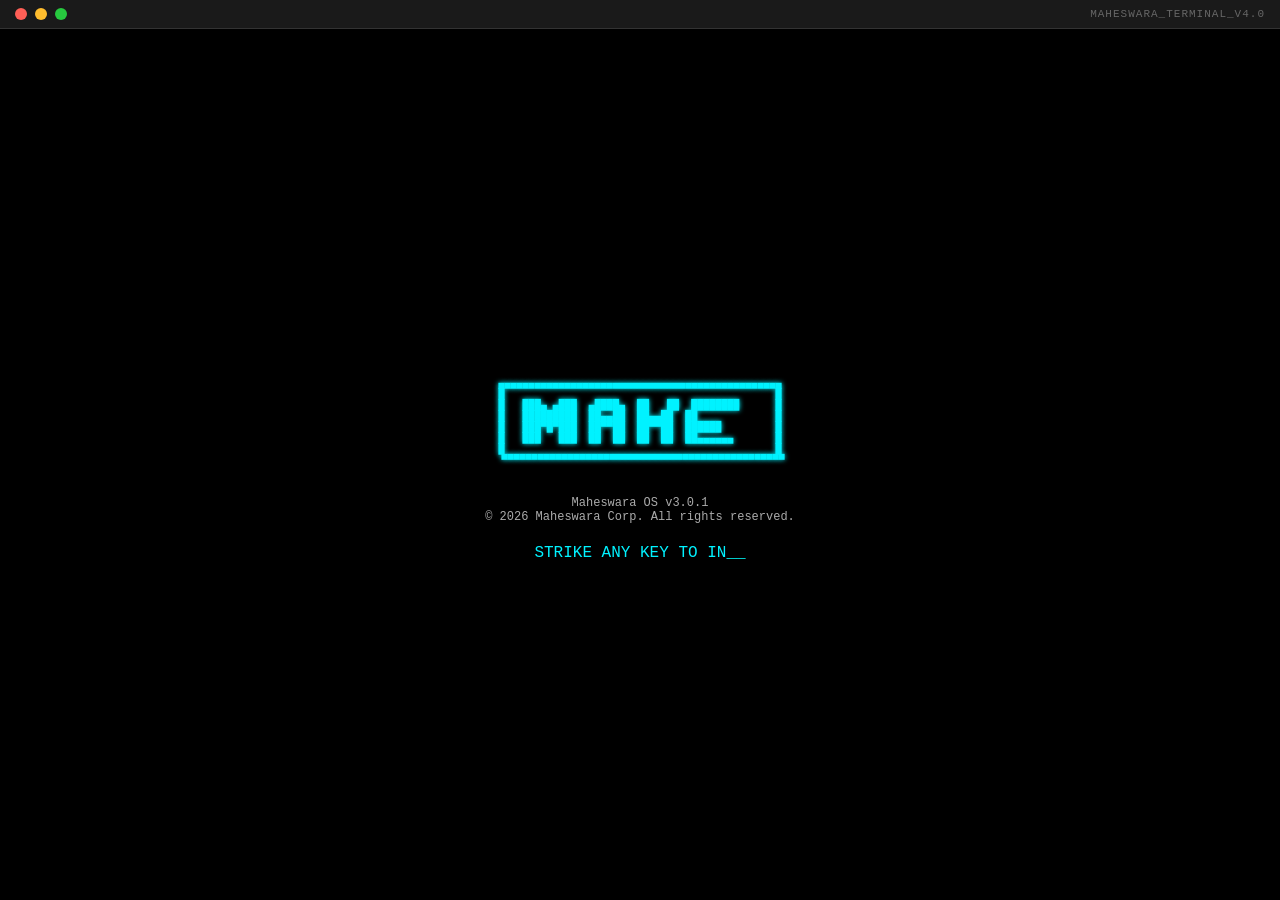
==== commit 0cd6edd0: "Update index.html" ====
--- a/index.html
+++ b/index.html
@@ -184,12 +184,12 @@
         </small>
     </div>
 
-    <footer>
-        <div class="footer-container" style="text-align: center; padding: 20px 0; border-top: 1px solid #333; margin-top: 20px; font-size: 0.8em; color: #666;">
-            <p>© 2026 Maheswara. All rights reserved.</p>
-            <p>Content distributed under <a href="https://creativecommons.org/licenses/by/4.0/deed.en" target="_blank" rel="noopener" style="color:var(--neon-cyan)">CC-BY SA 4.0</a>. Unless otherwise noted.</p>
-        </div>
-    </footer>
+<footer>
+  <div class="footer-container">
+    <p>© 2026 Maheswara.</p>
+    <p>Content distributed under <a href="https://creativecommons.org/licenses/by/4.0/deed.en" target="_blank" rel="noopener">CC-BY SA 4.0</a>. Unless otherwise noted.</p>
+  </div>
+</footer>
 </div>
 
 <script>
--- a/style.css
+++ b/style.css
@@ -226,27 +226,23 @@
     text-align: center;
     padding: 40px 20px;
     margin-top: 50px;
-    border-top: 1px solid rgba(0, 255, 255, 0.2); /* Faint border */
-    font-size: 0.7em; /* Small text */
-    color: rgba(0, 255, 255, 0.4); /* Dimmed cyan */
+    border-top: 1px solid rgba(0, 255, 255, 0.2);
+    font-size: 0.85em; /* Increased size here */
+    color: rgba(0, 255, 255, 0.6); /* Made it slightly brighter */
     letter-spacing: 2px;
     text-transform: uppercase;
 }
 
-.footer-container p {
-    margin: 5px 0;
-}
-
-/* Base link style */
-a {
+.footer-container p { margin: 5px 0; }
+
+.footer-container a {
     color: var(--neon-cyan);
-    text-decoration: none; /* Removes the underline */
-    border-bottom: 1px solid transparent;
+    text-decoration: none;
+    border-bottom: 1px dashed rgba(0, 255, 255, 0.5);
     transition: all 0.2s ease;
 }
 
-/* Hover effect */
-a:hover {
+.footer-container a:hover {
     color: var(--neon-pink);
-    border-bottom: 1px solid var(--neon-pink); /* Subtle underline on hover */
-}
+    border-bottom: 1px solid var(--neon-pink); 
+}
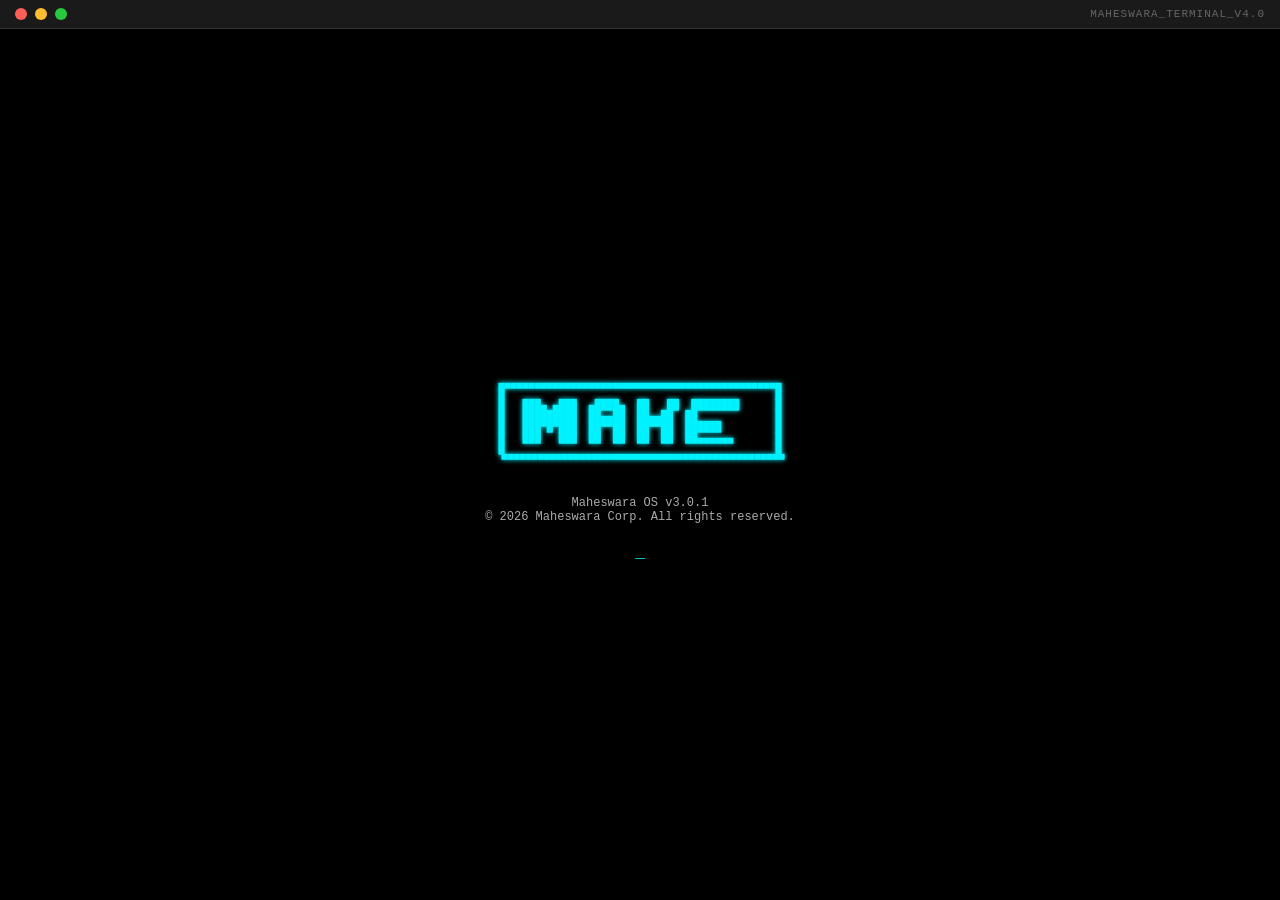
==== commit 68100823: "Update index.html" ====
--- a/index.html
+++ b/index.html
@@ -37,6 +37,51 @@
     font-size: 0.75em;
     color: var(--neon-cyan, #00f2ff);
     margin-bottom: 15px;
+}
+/* SMOOTH MAC-WINDOW TRANSITION STYLES */
+#boot-screen {
+    position: fixed;
+    top: 0;
+    left: 0;
+    width: 100%;
+    height: 100%;
+    background: #000;
+    z-index: 10000;
+    font-family: var(--font-mono), monospace;
+    overflow: hidden;
+    color: #00f2ff;
+    display: flex;
+    flex-direction: column;
+    /* Enable smooth layout transformation */
+    transition: all 0.8s cubic-bezier(0.16, 1, 0.3, 1);
+}
+
+/* Class applied when transitioning from fullscreen boot to sticky header window */
+#boot-screen.morphed-window {
+    position: relative;
+    height: auto;
+    z-index: 100;
+    border: 1px solid #333;
+    border-bottom: 2px solid var(--neon-cyan, #00f2ff);
+    box-shadow: 0 4px 20px rgba(0, 242, 255, 0.15);
+}
+
+/* Inner terminal content container smooth fade out */
+#terminal-body {
+    padding: 40px;
+    flex-grow: 1;
+    display: flex;
+    flex-direction: column;
+    justify-content: center;
+    align-items: center;
+    transition: opacity 0.4s ease, max-height 0.6s ease, padding 0.6s ease;
+}
+
+#terminal-body.collapsed {
+    opacity: 0;
+    max-height: 0;
+    padding: 0;
+    overflow: hidden;
 }
 </style>
 </head>
@@ -350,22 +395,28 @@
             bootText.innerText = "HANDSHAKE_COMPLETE.";
             await wait(400);
 
-            // 4. Transition to Main Site
-            const screen = document.getElementById('boot-screen');
-            screen.style.opacity = "0";
-            setFavicon('images/favicon.png'); 
-
-            setTimeout(async () => {
-                screen.style.display = "none";
-                document.title = "Maheswara // Home";
-                const site = document.getElementById('main-site');
-                site.style.display = "block";
-                setTimeout(() => site.style.opacity = "1", 50);
-                
-                // LOCK SCROLLING FOR ON-RAILS EXPERIENCE
-                lockScroll();
-                window.scrollTo(0,0);
-                await wait(600);
+// 4. Transition to Main Site (Morphing Mac Window)
+const screen = document.getElementById('boot-screen');
+const termBody = document.getElementById('terminal-body');
+
+// A. Fade out & collapse the inner terminal boot logs/ASCII
+termBody.classList.add('collapsed');
+await wait(400);
+
+// B. Morph the Mac window frame into place on the page
+screen.classList.add('morphed-window');
+setFavicon('images/favicon.png');
+
+// C. Reveal main site content attached under the window
+document.title = "Maheswara // Home";
+const site = document.getElementById('main-site');
+site.style.display = "block";
+setTimeout(() => site.style.opacity = "1", 50);
+
+// D. Lock scrolling & start sequential module reveals
+lockScroll();
+window.scrollTo(0,0);
+await wait(600);
                 
                 // MODULE 1: ID
                 await smoothScrollTo('mod-id');
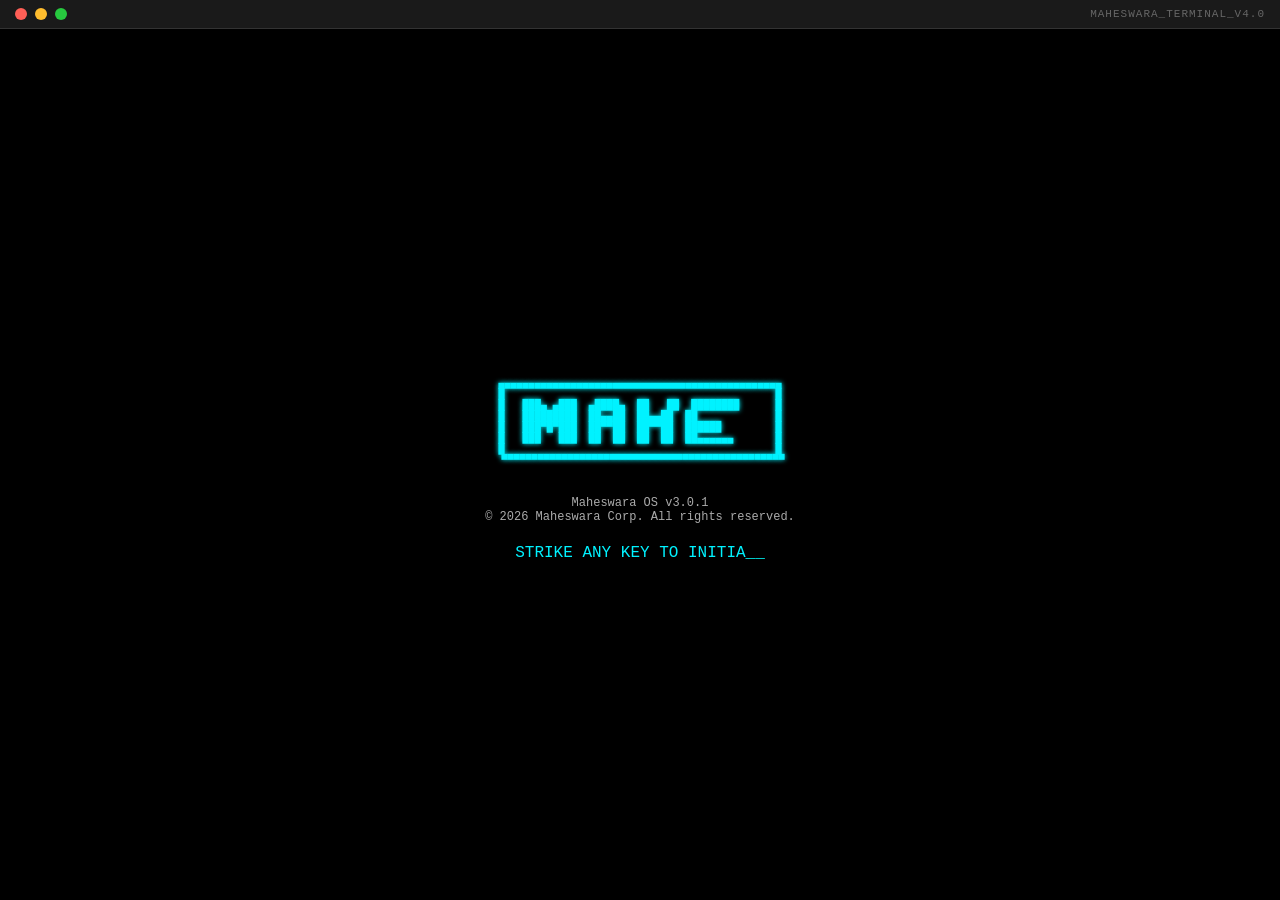
==== commit e230b666: "Update index.html" ====
--- a/index.html
+++ b/index.html
@@ -38,13 +38,14 @@
     color: var(--neon-cyan, #00f2ff);
     margin-bottom: 15px;
 }
-/* SMOOTH MAC-WINDOW TRANSITION STYLES */
+
+/* BOOT SCREEN CONTAINER */
 #boot-screen {
     position: fixed;
     top: 0;
     left: 0;
     width: 100%;
-    height: 100%;
+    height: 100vh;
     background: #000;
     z-index: 10000;
     font-family: var(--font-mono), monospace;
@@ -52,7 +53,6 @@
     color: #00f2ff;
     display: flex;
     flex-direction: column;
-    /* Enable smooth layout transformation */
     transition: all 0.8s cubic-bezier(0.16, 1, 0.3, 1);
 }
 
@@ -60,6 +60,7 @@
 #boot-screen.morphed-window {
     position: relative;
     height: auto;
+    min-height: 0;
     z-index: 100;
     border: 1px solid #333;
     border-bottom: 2px solid var(--neon-cyan, #00f2ff);
@@ -74,6 +75,7 @@
     flex-direction: column;
     justify-content: center;
     align-items: center;
+    max-height: 100vh;
     transition: opacity 0.4s ease, max-height 0.6s ease, padding 0.6s ease;
 }
 
@@ -87,9 +89,10 @@
 </head>
 <body>
 
-<div id="boot-screen" style="position:fixed; top:0; left:0; width:100%; height:100%; background:#000; z-index:10000; font-family:var(--font-mono), monospace; overflow:hidden; color: #00f2ff; display: flex; flex-direction: column;">
+<div id="boot-screen">
     
-    <div style="background: #1a1a1a; padding: 8px 15px; display: flex; justify-content: space-between; align-items: center; border-bottom: 1px solid #333;">
+    <!-- MAC TOP CONTROL BAR -->
+    <div style="background: #1a1a1a; padding: 8px 15px; display: flex; justify-content: space-between; align-items: center; border-bottom: 1px solid #333; flex-shrink: 0;">
         <div style="display: flex; gap: 8px;">
             <div style="width: 12px; height: 12px; background: #ff5f56; border-radius: 50%;"></div>
             <div style="width: 12px; height: 12px; background: #ffbd2e; border-radius: 50%;"></div>
@@ -98,7 +101,8 @@
         <div style="color: #666; font-size: 11px; letter-spacing: 1px;">MAHESWARA_TERMINAL_V4.0</div>
     </div>
 
-    <div id="terminal-body" style="padding: 40px; flex-grow: 1; display: flex; flex-direction: column; justify-content: center; align-items: center;">
+    <!-- TERMINAL BODY CONTENT -->
+    <div id="terminal-body">
         
         <div id="init-prompt" style="text-align: center;">
             <pre style="font-size: 10px; line-height: 1.1; color: #00f2ff; margin-bottom: 20px; text-shadow: 0 0 5px #00f2ff;">
@@ -270,7 +274,7 @@
         const el = document.getElementById(elementId);
         if(el) {
             el.scrollIntoView({ behavior: 'smooth', block: 'center' });
-            await wait(800); // Wait for smooth scroll to finish
+            await wait(800);
         }
     }
 
@@ -291,7 +295,7 @@
         if(bSpin) bSpin.innerText = char;
     }, 150);
 
-    // Advanced Typing Engine (with cursor toggle)
+    // Typing Engine
     async function typeText(elId, text, speed) {
         const el = document.getElementById(elId);
         if (!el) return;
@@ -336,7 +340,7 @@
         
         await wait(500);
         await typeText('prompt-text', "STRIKE ANY KEY TO INITIATE UPLINK...", 30);
-        document.getElementById('prompt-text').classList.add('cursor'); // Keep cursor blinking
+        document.getElementById('prompt-text').classList.add('cursor');
 
         const bootSequence = async () => {
             window.removeEventListener('keydown', bootSequence);
@@ -360,12 +364,12 @@
             
             for(let log of linuxLogs) {
                 logBox.innerHTML += log + "<br>";
-                await wait(Math.random() * 150 + 50); // Random fast typing speed
+                await wait(Math.random() * 100 + 40);
             }
-            await wait(400);
-            logBox.style.display = 'none'; // Hide logs to show main ASCII
-
-            // 2. Line-by-Line Block ASCII Reveal
+            await wait(300);
+            logBox.style.display = 'none';
+
+            // 2. ASCII Reveal
             document.getElementById('boot-sequence-container').style.display = 'block';
             const asciiBlock = `
  ███▄ ▄███ ▄████▄ ██  ██ █████ █████ ███  █  ███ ▄████▄ ██████  ▄████▄ 
@@ -377,7 +381,7 @@
             for(let line of asciiBlock.split('\n')) {
                 if(line.trim() !== '') {
                     logoEl.innerHTML += line + '\n';
-                    await wait(100);
+                    await wait(80);
                 }
             }
 
@@ -387,7 +391,7 @@
             const bootText = document.getElementById('boot-text');
             loadContainer.style.display = "block";
             
-            for(let p=0; p<=100; p += 3) {
+            for(let p=0; p<=100; p += 4) {
                 loadFill.style.width = p + "%";
                 bootText.innerText = `LOADING_CORE_MODULES... ${p}%`;
                 await wait(20);
@@ -395,97 +399,92 @@
             bootText.innerText = "HANDSHAKE_COMPLETE.";
             await wait(400);
 
-// 4. Transition to Main Site (Morphing Mac Window)
-const screen = document.getElementById('boot-screen');
-const termBody = document.getElementById('terminal-body');
-
-// A. Fade out & collapse the inner terminal boot logs/ASCII
-termBody.classList.add('collapsed');
-await wait(400);
-
-// B. Morph the Mac window frame into place on the page
-screen.classList.add('morphed-window');
-setFavicon('images/favicon.png');
-
-// C. Reveal main site content attached under the window
-document.title = "Maheswara // Home";
-const site = document.getElementById('main-site');
-site.style.display = "block";
-setTimeout(() => site.style.opacity = "1", 50);
-
-// D. Lock scrolling & start sequential module reveals
-lockScroll();
-window.scrollTo(0,0);
-await wait(600);
-                
-                // MODULE 1: ID
-                await smoothScrollTo('mod-id');
-                document.getElementById('mod-id').classList.add('revealed');
-                await binaryType('id-type-target', "NAME: Maheswara<br>ROLE: Daijizaiten<br>LOC: Depok, IDN", 30);
-
-                // MODULE 2: SKILLS
-                await smoothScrollTo('mod-skills');
-                document.getElementById('mod-skills').classList.add('revealed');
-                const bars = document.querySelectorAll('.skill-bar');
-                for (let bar of bars) {
-                    const fillCount = parseInt(bar.getAttribute('data-fill'));
-                    for (let i = 1; i <= fillCount; i++) {
-                        bar.innerText = "[" + "■".repeat(i) + "□".repeat(10 - i) + "]";
-                        await wait(30);
-                    }
+            // 4. Transition to Main Site (Morphing Mac Window)
+            const screen = document.getElementById('boot-screen');
+            const termBody = document.getElementById('terminal-body');
+
+            // Collapse inner boot area
+            termBody.classList.add('collapsed');
+            await wait(400);
+
+            // Morph window container
+            screen.classList.add('morphed-window');
+            setFavicon('images/favicon.png');
+
+            // Reveal main site
+            document.title = "Maheswara // Home";
+            const site = document.getElementById('main-site');
+            site.style.display = "block";
+            setTimeout(() => site.style.opacity = "1", 50);
+
+            // Lock scroll & run modules
+            lockScroll();
+            window.scrollTo(0,0);
+            await wait(500);
+            
+            // MODULE 1: ID
+            await smoothScrollTo('mod-id');
+            document.getElementById('mod-id').classList.add('revealed');
+            await binaryType('id-type-target', "NAME: Maheswara<br>ROLE: Daijizaiten<br>LOC: Depok, IDN", 30);
+
+            // MODULE 2: SKILLS
+            await smoothScrollTo('mod-skills');
+            document.getElementById('mod-skills').classList.add('revealed');
+            const bars = document.querySelectorAll('.skill-bar');
+            for (let bar of bars) {
+                const fillCount = parseInt(bar.getAttribute('data-fill'));
+                for (let i = 1; i <= fillCount; i++) {
+                    bar.innerText = "[" + "■".repeat(i) + "□".repeat(10 - i) + "]";
+                    await wait(25);
                 }
-
-                // MODULE 3: HELLO WORLD
-                await smoothScrollTo('mod-hello');
-                document.getElementById('mod-hello').classList.add('revealed');
-                await typeText('hello-h2-target', "Greetings, Traveler", 20);
-                await typeText('hello-p1-target', "Welcome to this little corner of the internet. I'm a Jakarta-born enthusiast currently living in Depok. In the internet, I also go by the name Daijizaiten.", 10);
-                await typeText('hello-p2-target', "By day, I spend a lot of my time diving into the world of knowledge. I'm an entity passionate about digital archiving and structure.", 10);
-
-                // MODULE 4: RECENT ACTIVITY
-                await smoothScrollTo('mod-recent');
-                document.getElementById('mod-recent').classList.add('revealed');
-                await typeText('recent-target', "Currently obsessed with the narrative structure of Roshidere and finding the balance between Wikipedia maintenance and gaming.", 15);
-
-                // MODULE 5: PROFILE
-                await smoothScrollTo('mod-profile');
-                document.getElementById('mod-profile').classList.add('revealed');
-                await typeText('profile-p1-target', "A digital entity specialized in creating knowledge structures. Rooted in Indonesian Wikipedia, exploring Fandom realms.", 15);
-                
-                // Reveal the list items one by one
-                document.getElementById('profile-list-container').style.display = 'block';
-                document.getElementById('profile-list-container').style.opacity = '1';
-                await typeText('int-1', "Animanga (RomCom/SoL)", 15);
-                await typeText('int-2', "Umamusume & Racing", 15);
-                await typeText('int-3', "Misaki Mei & Alya", 15);
-                await typeText('int-4', "Digital Archiving", 15);
-                await typeText('int-5', "Violin & Piano", 15);
-
-                // MODULE 6: COMMS
-                await smoothScrollTo('mod-comms');
-                document.getElementById('mod-comms').classList.add('revealed');
-                await wait(400);
-
-                // FOOTER: DRAMATIC ENDING
-                await smoothScrollTo('mod-footer-logs');
-                await typeText('log-rogue', "[SYSTEM]: Detecting rogue process: MAHESWARA.EXE... ", 20);
-                document.getElementById('log-rogue').innerHTML += '<span class="status-failed">[FAILED]</span>';
-                await wait(300);
-                
-                await typeText('log-admin', "[SYSTEM]: ADMINISTRATOR ACCESS GRANTED", 20);
-                await wait(500);
-
-                await typeText('log-quote', '"You didn\'t think I\'d let you leave without a proper goodbye, did you?"', 35);
-                await wait(300);
-                await typeText('log-author', "-- Just Maheswara.", 40);
-                
-                // Leave the final cursor blinking
-                document.getElementById('log-author').classList.add('cursor');
-
-                // UNLOCK SCROLLING - FREE TO EXPLORE
-                unlockScroll();
-
-            }, 800);
+            }
+
+            // MODULE 3: HELLO WORLD
+            await smoothScrollTo('mod-hello');
+            document.getElementById('mod-hello').classList.add('revealed');
+            await typeText('hello-h2-target', "Greetings, Traveler", 20);
+            await typeText('hello-p1-target', "Welcome to this little corner of the internet. I'm a Jakarta-born enthusiast currently living in Depok. In the internet, I also go by the name Daijizaiten.", 10);
+            await typeText('hello-p2-target', "By day, I spend a lot of my time diving into the world of knowledge. I'm an entity passionate about digital archiving and structure.", 10);
+
+            // MODULE 4: RECENT ACTIVITY
+            await smoothScrollTo('mod-recent');
+            document.getElementById('mod-recent').classList.add('revealed');
+            await typeText('recent-target', "Currently obsessed with the narrative structure of Roshidere and finding the balance between Wikipedia maintenance and gaming.", 15);
+
+            // MODULE 5: PROFILE
+            await smoothScrollTo('mod-profile');
+            document.getElementById('mod-profile').classList.add('revealed');
+            await typeText('profile-p1-target', "A digital entity specialized in creating knowledge structures. Rooted in Indonesian Wikipedia, exploring Fandom realms.", 15);
+            
+            document.getElementById('profile-list-container').style.display = 'block';
+            document.getElementById('profile-list-container').style.opacity = '1';
+            await typeText('int-1', "Animanga (RomCom/SoL)", 15);
+            await typeText('int-2', "Umamusume & Racing", 15);
+            await typeText('int-3', "Misaki Mei & Alya", 15);
+            await typeText('int-4', "Digital Archiving", 15);
+            await typeText('int-5', "Violin & Piano", 15);
+
+            // MODULE 6: COMMS
+            await smoothScrollTo('mod-comms');
+            document.getElementById('mod-comms').classList.add('revealed');
+            await wait(300);
+
+            // FOOTER: DRAMATIC ENDING
+            await smoothScrollTo('mod-footer-logs');
+            await typeText('log-rogue', "[SYSTEM]: Detecting rogue process: MAHESWARA.EXE... ", 20);
+            document.getElementById('log-rogue').innerHTML += '<span style="color:#ff5f56">[FAILED]</span>';
+            await wait(300);
+            
+            await typeText('log-admin', "[SYSTEM]: ADMINISTRATOR ACCESS GRANTED", 20);
+            await wait(400);
+
+            await typeText('log-quote', '"You didn\'t think I\'d let you leave without a proper goodbye, did you?"', 30);
+            await wait(300);
+            await typeText('log-author', "-- Just Maheswara.", 35);
+            
+            document.getElementById('log-author').classList.add('cursor');
+
+            unlockScroll();
         };
 
         window.addEventListener('keydown', bootSequence);
